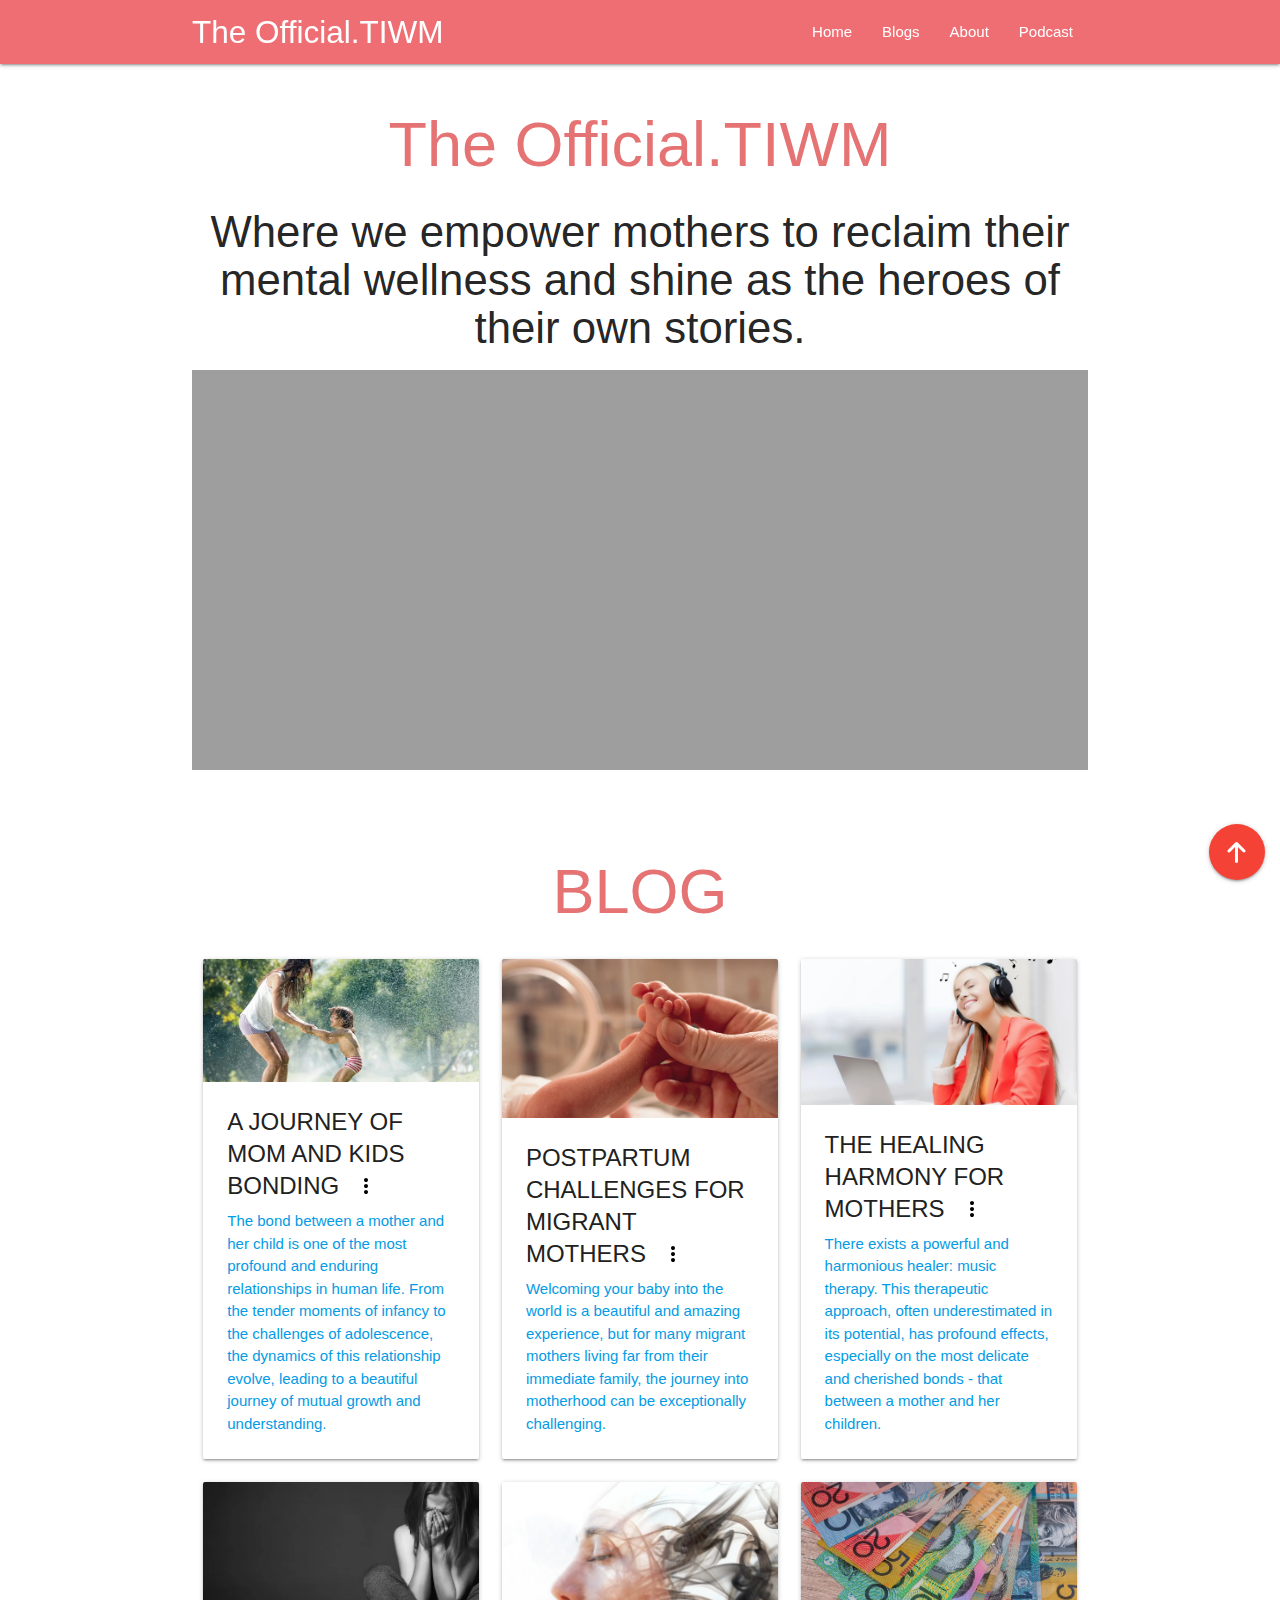
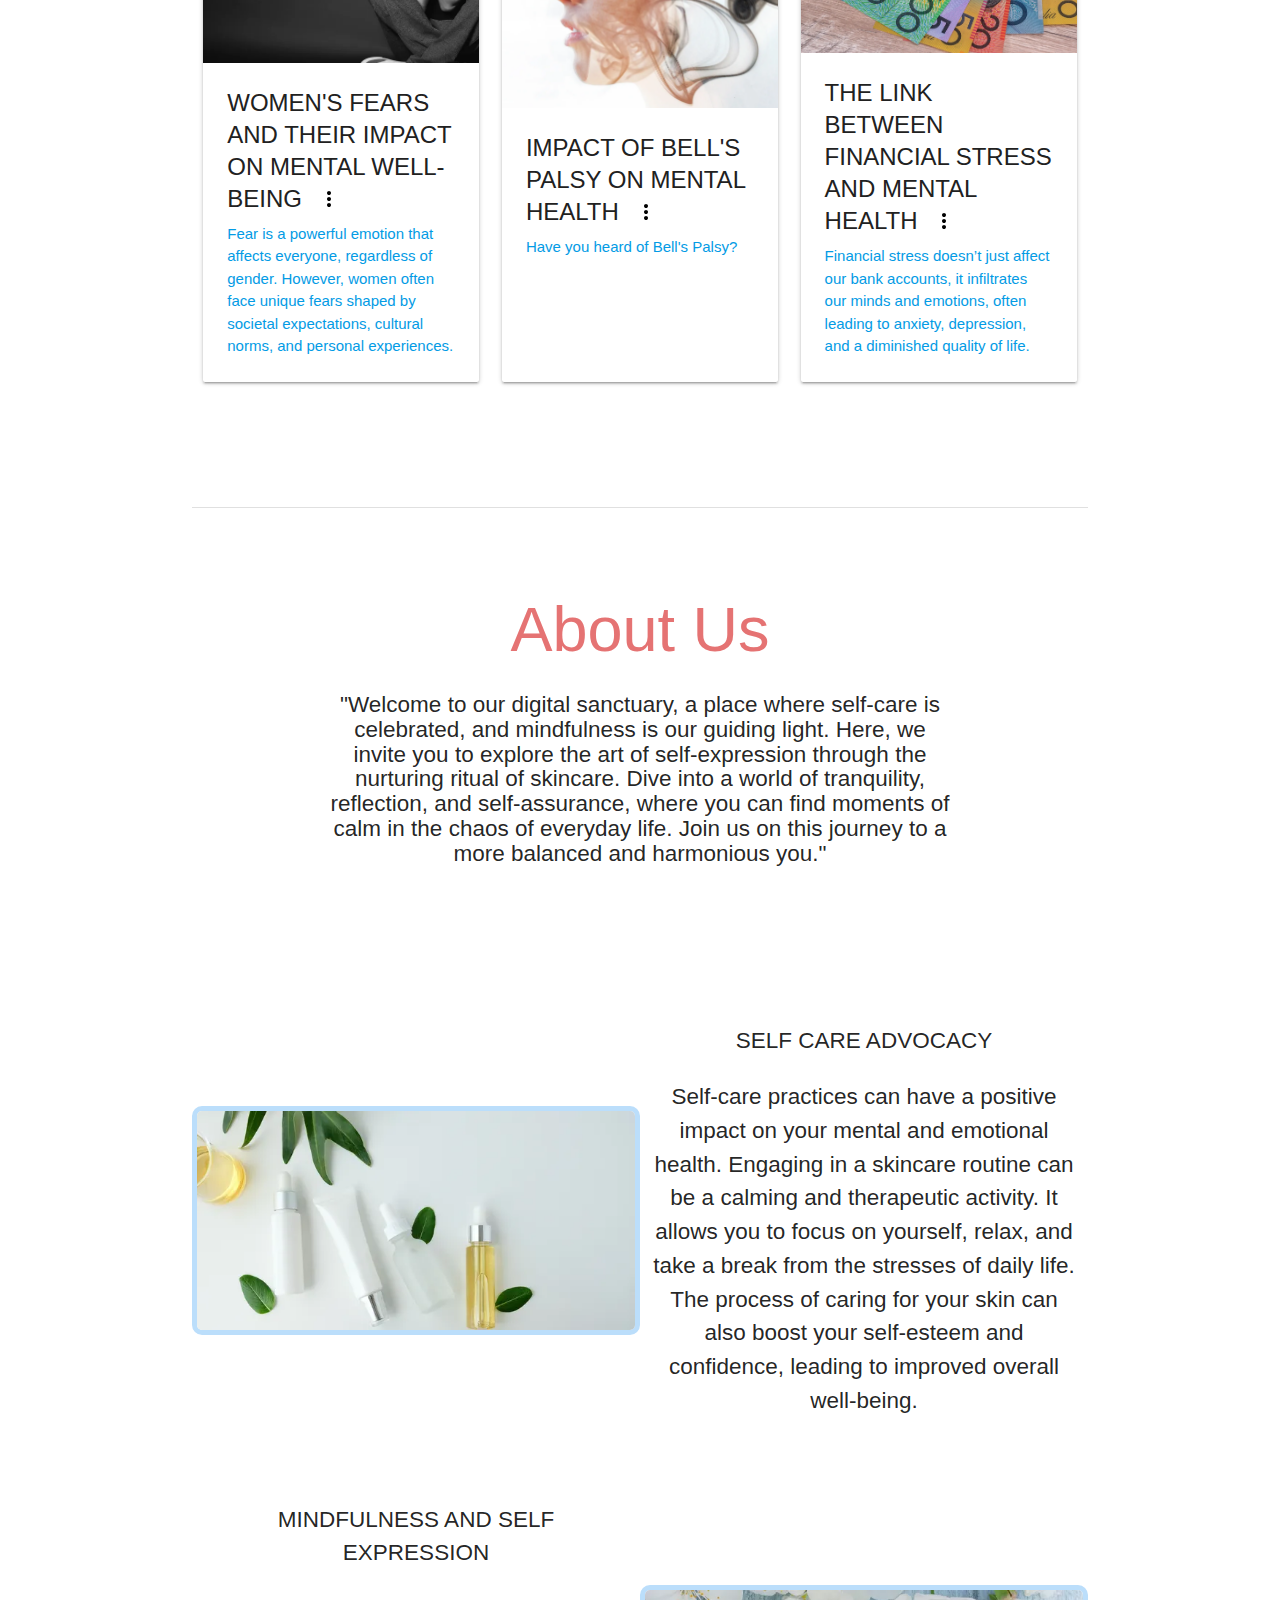
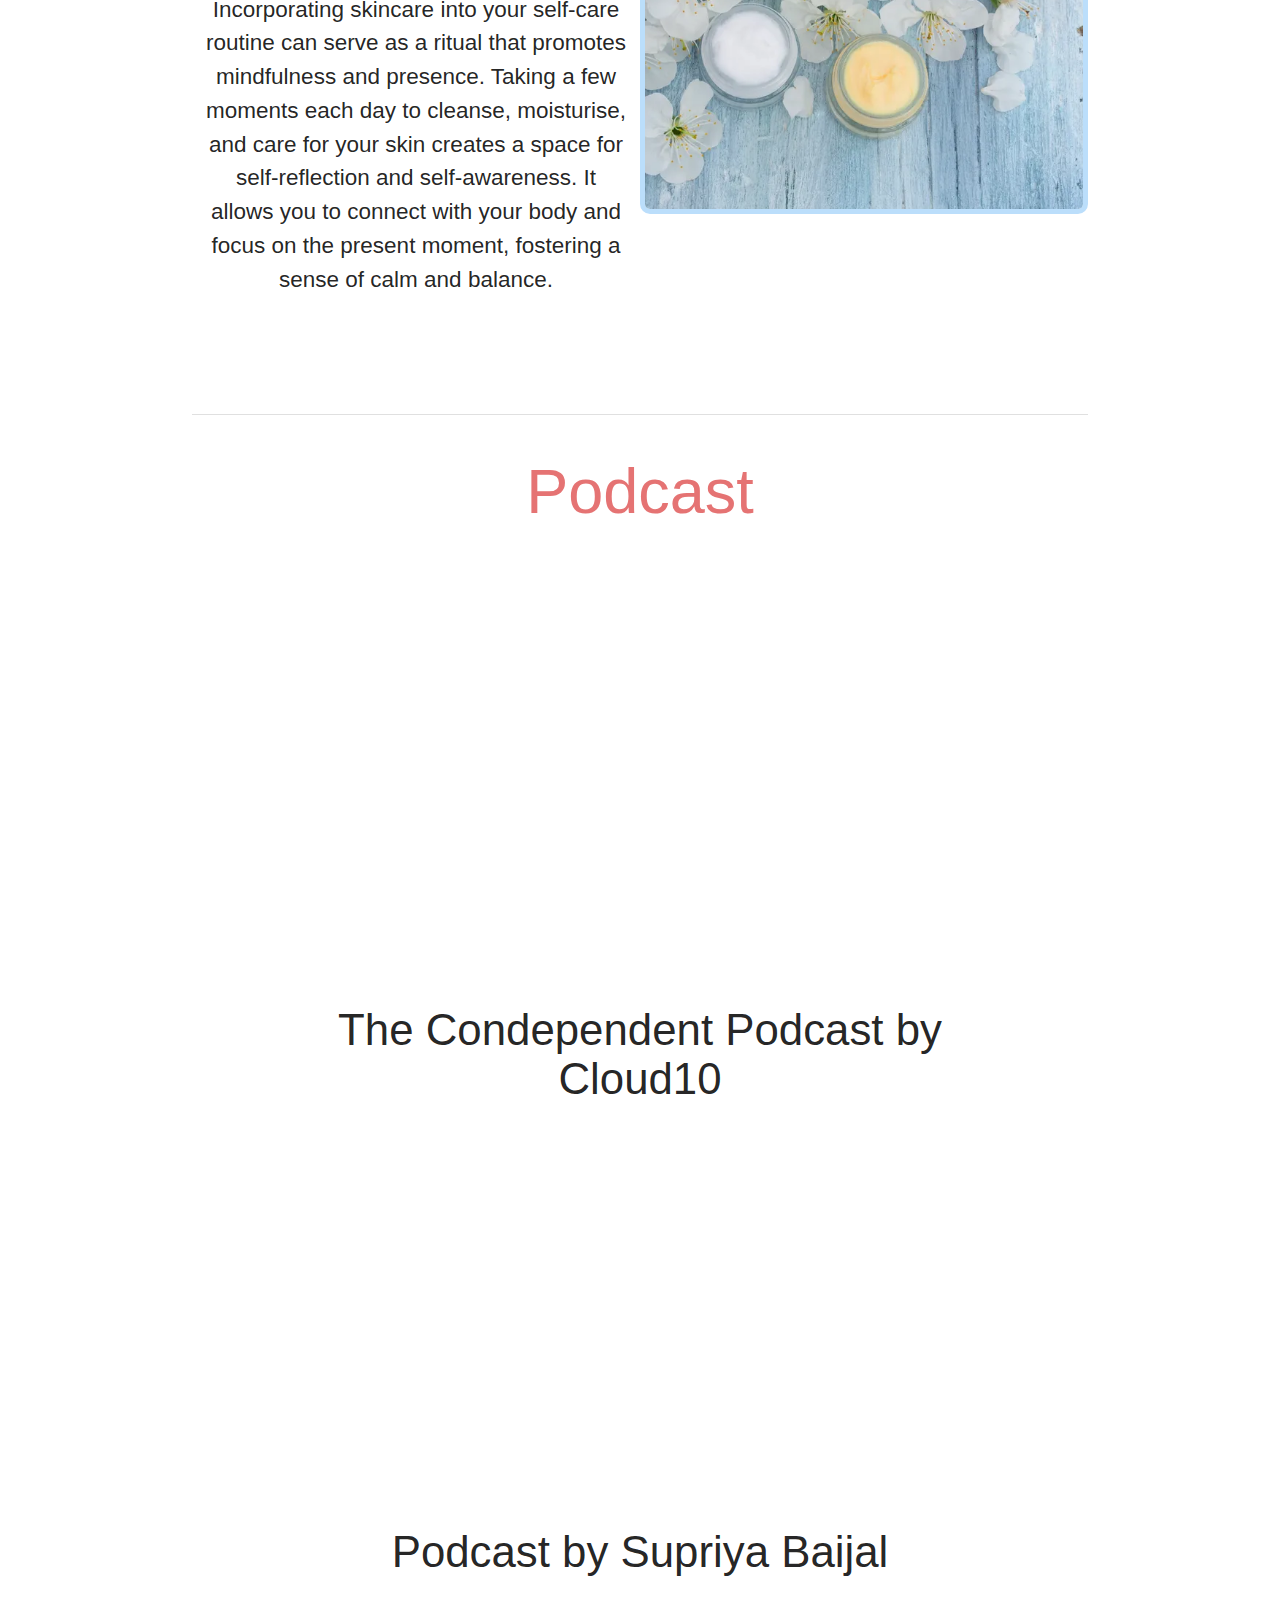
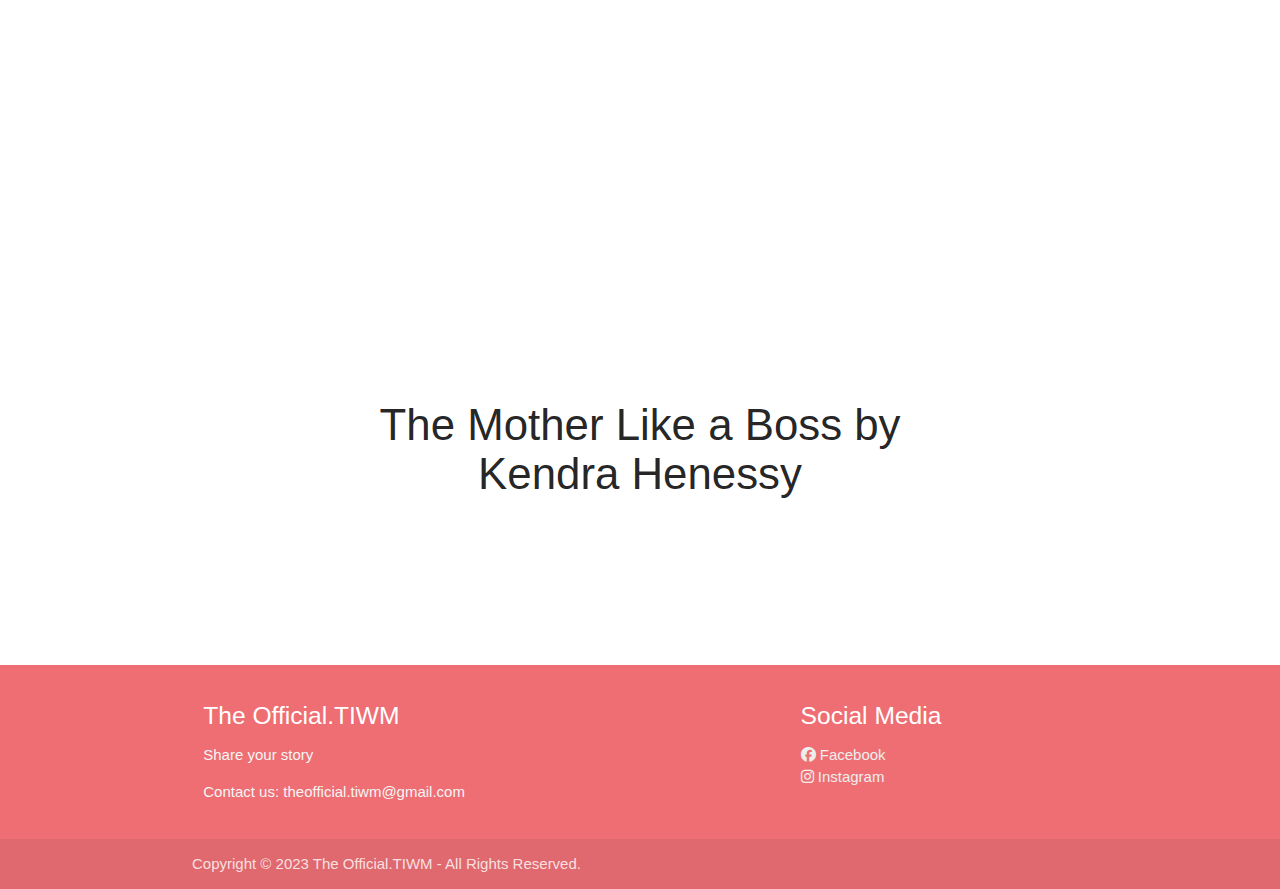
==== index.html @ 41dfec6d "index name changed" ====
<!DOCTYPE html>
<html lang="en">
<head>
    <meta charset="UTF-8">
    <meta name="viewport" content="width=device-width, initial-scale=1.0">
    <title>Project_01</title>



    <!-- Material Icons -->
    <link href="https://fonts.googleapis.com/icon?family=Material+Icons"
      rel="stylesheet">
     <!--Font Awesome Link-->
     <script src="https://kit.fontawesome.com/7c45a2da9f.js" crossorigin="anonymous"></script>
     <!-- Fonta awesome cjdns -->
     <link rel="stylesheet" href="https://cdnjs.cloudflare.com/ajax/libs/font-awesome/6.4.2/css/all.min.css">
    <!-- Compiled and minified CSS -->
    <link rel="stylesheet" href="https://cdnjs.cloudflare.com/ajax/libs/materialize/1.0.0/css/materialize.min.css">
    
    <!-- custom css -->
    <link rel="stylesheet" href="style.css">

</head>
<body>
    


<!-- Navbar -->
<nav class="nav-wrapper sticky-nav">
    <div class="container">
        <a href="#home" class="brand-logo">The Official.TIWM</a>
        <a href="#" class="sidenav-trigger" data-target="mobile-links">
            <i class="material-icons">menu</i>
        </a>
        <ul class="right hide-on-med-and-down">
            <li><a href="#top">Home</a></li>
             <li><a href="#blog">Blogs</a></li>
             <li><a href="#about">About</a></li>
            <li><a href="#podcast">Podcast</a></li>
        </ul>
    </div>
</nav>

<!-- sidenav -->
<ul class="sidenav" id="mobile-links">
    <li><a href="#top">Home</a></li>
    <li><a href="#blog">Blogs</a></li>
    <li><a href="#about">About</a></li>
    <li><a href="#podcast">Podcast</a></li>
</ul>

<br><br><br>

<!-- Home -->
<div id="home"></div>
<div  class="home">
    <div class="container">
        <h1 class="center red-text text-lighten-2">The Official.TIWM</h1>
        <h3 class="center">Where we empower mothers to reclaim their mental wellness and shine as the heroes of their own stories.</h3>
        <div class="slider">
            <ul class="slides">
                <li>
                    <img src="images/slider1.jpg" alt="">
                    <div class="caption left-align">
                      <h5 class="light black-text">Mental Wellness for Mothers</h5>
                    </div>
                  </li>
                  <li>
                    <img src="images/caring.jpg" alt="">
                    <div class="caption right-align">
        
                      <h5 class="light grey-texta text-lighten-3">Caring for Your Mental Health</h5>
                      </div>
                  </li>
                  <li>
                    <img src="images/slider3.jpg" alt="">
                    <div class="caption right-align">
                      <h5 class="light grey-texta text-lighten-3">Empowering Moms</h5>
                    </div>
                  </li>
                  <li>
                    <img src="images/slider4 (2).jpg" alt="">
                    <div class="caption left-align">
                        <h5 class="light black-text">Balancing Motherhood and Mind</h5>
                    </div>
                    
                    </div>
                  </li>
            </ul>
        </div>
    </div>
</div>

<!-- Blog -->
<div id="blog"></div>
<br><br>
<div  class="blog">
    <div class="container">
        <div class="header">
            <h1 class="center red-text text-lighten-2">BLOG</h1>
        </div>
        
        <div class="row">
            <div class="col s12 m6 l4">
                <div class="card">
                    <div class="card-image waves-effect waves-block waves-light ">
                      <img class="responsive-img activator" src="images/momandkid.jpg">
                    </div>
                    <div class="card-content">
                      <span class="card-title activator grey-text text-darken-4">A JOURNEY OF MOM AND KIDS BONDING<i class="material-icons right">more_vert</i></span>
                      <p><a href="#">The bond between a mother and her child is one of the most profound and enduring relationships in human life. From the tender moments of infancy to the challenges of adolescence, the dynamics of this relationship evolve, leading to a beautiful journey of mutual growth and understanding. </a></p>
                    </div>
                    <div class="card-reveal">
                      <span class="center card-title grey-text text-darken-4"> <b>A JOURNEY OF MOM AND KIDS BONDING</b>
        
                        <i class="material-icons right">close</i></span>
                      <p>The bond between a mother and her child is one of the most profound and enduring relationships in human life. From the tender moments of infancy to the challenges of adolescence, the dynamics of this relationship evolve, leading to a beautiful journey of mutual growth and understanding.</p>               
                      <p><u>Which stage can you relate to?</u></p>
                      <p> <b>Early Years: </b> <i> infancy to Preschool (Ages 0-5)</i></p>
                      <p>During these formative years, bonding activities often revolve around sensory experiences and nurturing routines</p>
        
                      <ul class="custom-list">
                        <li><p><b>Cuddle and Playtime:</b> Engage in gentle play, cuddling, and exploring textures through soft toys and sensory activities.</p></li>
                        <li><p><b>Storytime:</b> Read colorful books, encouraging interaction through pointing at pictures and making sounds.</p></li>
                        <li><p><b>Creative Play:</b> Experiment with finger painting, playdough, and simple crafts, promoting creativity and motor skills development.</p></li>
                        <li><p><b>Outdoor Adventures:</b> Stroll in the park, allowing the child to experience nature and different stimuli.</p></li>
                    </ul>
                    
        
                      <p>In the infancy and preschool stages, the constant care and attention required by young children can be physically and emotionally draining for mothers. Sleep deprivation and the challenges of meeting the child's needs can lead to increased stress and feelings of overwhelm. However, the tender moments and cuddles also provide emotional fulfillment, creating a mix of joy and exhaustion.</p>
                   
                      <p> <b>Primary School Years: </b> <i> Ages 6-12</i></p>
                      <p>As children grow, their interests and abilities expand, leading to more diverse bonding experiences.</p>
                    <ul class="custom-list">
                        <li><p><b>Cooking Together:</b> Involve children in age-appropriate cooking activities, fostering a sense of accomplishment and teaching life skills.</p></li>
                        <li><p><b>Family Game Nights:</b> Play board games or video games together, promoting healthy competition and teamwork.</p></li>
                        <li><p><b>Shared Hobbies:</b> Encourage shared hobbies like gardening, painting, or playing musical instruments, fostering mutual interests.</p></li>
                        <li><p><b>Sports and Outdoor Activities:</b> Participate in sports or outdoor adventures, enhancing physical well-being and family bonding.</p></li>
                    </ul>
        
                    <p>As children enter primary school, mothers often find more time for themselves as kids become more independent. Engaging in enjoyable bonding activities can reduce stress and promote relaxation. However, the pressures of academic and social challenges that children face might also cause mothers to worry, affecting their mental well-being. I am at this stage at the moment and I am finding that taking things slowly and saying no to invitations that limit our time to rest and relax make things more manageable. </p>
                    <p> <b>High School and Adolescence:  </b> <i> Ages 13-18</i></p>
                    <p>During the teenage years, bonding activities focus on mutual respect, open communication, and supporting independence.</p>
        
                    <ul class="custom-list">
                        <li><p><b>Heart-to-Heart Talks:</b> Engage in meaningful conversations, actively listening to their thoughts, concerns, and dreams.</p></li>
                        <li><p><b>Joint Projects: </b> Collaborate on home improvement projects, DIY crafts, or planning family vacations, encouraging teamwork and responsibility.</p></li>
                        <li><p><b>Encourage Independence: </b> Support their passions and hobbies, even if they differ from yours, respecting their individuality and fostering self-esteem.</p></li>
                    </ul>
                    <p>The journey of mom and kids bonding is a continuous process of adaptation and understanding. By recognizing the unique needs and interests of children at different stages of their development, mothers can create lasting connections that withstand the test of time. Whether it’s through playful interactions in early childhood, shared hobbies in primary school, or deep conversations in adolescence, the evolving nature of these activities enriches the bond, making it a source of strength and support for both mothers and their children. Accepting these transitions with love and openness paves the way for a strong and enduring relationship that lasts a lifetime.</p>
        
                  </div>
            </div>
        </div>
        


        
      <!--card2-->

      <div class="row">
        <div class="col s12 m6 l4">
        <div class="card ">
            <div class="card-image waves-effect waves-block waves-light ">
              <img class="responsive-img activator" src="images/rs=w_1280 (2).webp">
            </div>
            <div class="card-content">
              <span class="card-title activator grey-text text-darken-4">POSTPARTUM CHALLENGES FOR MIGRANT MOTHERS<i class="material-icons right">more_vert</i></span>
              <p><a href="#">Welcoming your baby into the world is a beautiful and amazing experience, but for many migrant mothers living far from their immediate family, the journey into motherhood can be exceptionally challenging.  </a></p>
            </div>
            <div class="card-reveal">
              <span class="center card-title grey-text text-darken-4"> <b>POSTPARTUM CHALLENGES FOR MIGRANT MOTHERS</b>

                <i class="material-icons right">close</i></span>
               <p>Welcoming your baby into the world is a beautiful and amazing experience, but for many migrant mothers living far from their immediate family, the journey into motherhood can be exceptionally challenging. </p> 
              <p><b><i>If you are a migrant mother who had unique hurdles during the postpartum period, read on and feel free to share your story with us.</i></b></p>
              <p>From the lack of emotional and physical support to the profound impact it can have on their mental health, let's look into the realities of postpartum for these courageous women.</p>  
              <p><b>The Isolation of Childbirth</b></p>
              <p>Migrant mothers often lack the comforting presence of their family during childbirth. This isolation can intensify the feelings of vulnerability and fear, leading to a stressful birthing experience. Particularly in Australia, househelp isn't readily available. If you are on maternity leave, the cost of doula can go up to $1000AUD which surely hurts the family budget during this time. </p>
            
              <p><b>Absence of Emotional Support</b></p>
           
              <p>One of the fundamental challenges faced by migrant mothers is the absence of emotional support. The inability to share the joys and challenges of motherhood with family members can lead to feelings of loneliness, sadness, and anxiety. I was one of those lucky people who had my own mother with me two weeks post giving birth. I had to fly her to Melbourne from overseas but due to her work, she only stayed for a few weeks and went back home. The entire time she was around, I had less mental burden but as soon as she left, it just felt overwhelming and tough in all aspects. </p>
              <p><b>Physical Exhaustion and Limited Rest</b></p>
              
              <p>Without family around, simple tasks like getting adequate rest become monumental challenges. Sleep deprivation can exacerbate postpartum fatigue, making it harder for mothers to cope with the demands of parenthood. This is most especially true for breastfeeding mothers, those with clingy children or those whose children have medical conditions. Do you remember how much rest you got during this time? I bet you will all agree it wasn't a lot.</p>
              <p><b>Cultural and Language Barriers</b></p>
           
              <p>Migrant mothers might find it difficult to communicate their needs effectively due to language barriers. Additionally, cultural differences in parenting practices can lead to misunderstandings and feelings of inadequacy. I was advised by my maternal nurse to let the baby "self-soothe" while they are crying. This means to leave them on their own if they cry and not to carry or hold them. I was told to let them sleep in their own room too. I understand that this is due to SIDS (Sudden Infant Death Syndrome) which occurs when the mom and bub co-sleep. But due to cultural differences, being raised by Asian family, I kept my babies next to me in bed. </p>
              <p><b>Financial Strain and Limited Resources</b></p>
             
              <p>Financial constraints can restrict access to essential postpartum resources such as healthcare, childcare assistance, and counseling services. Limited resources can exacerbate stress, making it difficult for mothers to seek the help they need. In Australia, the government provided a baby bonus for non-working mothers upon giving birth. It was $5000 during my time, spread across 4 months, paid fortnightly. This may sound a lot but if you are taking maternity leave for more than 4 months, this budget won't be enough. If you are employed, maternity leave pay depends on your employer. Regardless, I believe new mothers, especially after Covid, is experiencing an even worse financial issues given the price hike of common grocery items including baby formula and nappies. The decision whether to put them in childcare or work part time is also a daunting stage for new mothers. The cost of childcare in Australia ranges from $70-$200 per week.  </p>
              <p><b>Impact on Mental Health</b></p>
              
              <p>The lack of emotional and physical support, coupled with the stressors of adapting to a new environment, significantly increases the risk of postpartum depression and anxiety among migrant mothers. The constant pressure to be a perfect parent without a support system can take a toll on mental well-being. There is also a bigger pressure now for new mothers to "bounce back" after birth and have their pre-baby body back. This is an unnecessary pressure that we put on new mothers lately and we should really promote a better campaign especially for our future generation. Our campaign should be more on recovery process, open community discussion (face to face or virtual) and also letting our new mothers be heard on their struggles rather than imposing our own experiences on them. Sometimes, it is enough to be heard to unload the heavy weight we carry inside of us.  </p>
              <p><b>Coping Strategies and Resilience</b></p>
            
              <p>Despite the challenges, many migrant mothers develop remarkable resilience. A lot of us have effective coping strategies, able to find supportive communities, and even more open in seeking professional help in their postpartum experience. Encouraging migrant mothers to connect with local support groups, community organizations, and online forums can provide them with a sense of belonging and emotional sustenance. Building friendships with other mothers who understand their journey can be incredibly empowering. </p>
              <p>Migrant mothers deserve acknowledgment, understanding, and support as they navigate the intricate path of postpartum without their immediate family by their side. By raising awareness about their challenges and fostering inclusive communities, we can create a more compassionate and supportive environment for these brave women, ensuring they receive the care and understanding they need during this transformative period in their lives. Do you have a story you would like to share? Let your voice be heard in this forum. To all the mummas out there, you are doing amazing, keep on going! xoxo</p>


      </div>
     </div>
    </div>

          <!--card3-->

          <div class="row">
            <div class="col s12 m6 l4">
        <div class="card ">
            <div class="card-image waves-effect waves-block waves-light ">
              <img class="responsive-img activator" src="images/earphone.webp">
            </div>
            <div class="card-content">
              <span class="card-title activator grey-text text-darken-4">THE HEALING HARMONY FOR MOTHERS<i class="material-icons right">more_vert</i></span>
              <p><a href="#">There exists a powerful and harmonious healer: music therapy. This therapeutic approach, often underestimated in its potential, has profound effects, especially on the most delicate and cherished bonds - that between a mother and her children.   </a></p>
            </div>
            <div class="card-reveal">
              <span class="center card-title grey-text text-darken-4"> <b>THE HEALING HARMONY FOR MOTHERS</b>

                <i class="material-icons right">close</i></span>
               <p>If you have children, have you observed how gentle melodies can calm a crying infant and aid in better sleep? Do you remember carrying your babies in the middle of the night, rocking them to sleep while you, sleep-deprived and exhausted, starts humming until your baby falls back asleep? If you are at this stage right now, keep humming and keep going. The nights are long but the years are short. I know it is tough, but keep going and put your favourite music on. If you have gone past this stage, this memory can make you feel nostalgic. Sometimes I wonder, how did we survive? But the answer is simple, it is our love for our children and the melody of life that kept us going. Our national anthem to put my first child to sleep was Twinkle Twinkle Little Star. Do you remember yours?</p>

            <p>There is also a fascinating connection between music and fetal development. When I was pregnant with my first child, I used to read books and sing to my belly at every opportunity I get. At the later stage of my pregnancy, some may say it is coincidence, but whenever music plays, the kicks also happen. At 6 months, she was making cooing noise when she hears music. Today at 10 years old, she fills up our house with music and lyrics every day. Her love for words also inspires her to write stories.</p>

            <p>There is also an uplifting role music plays in combating postpartum depression. Are you one of those first-time mothers who found solace and strength through music therapy? I think pregnancy and motherhood can be isolating at times but music allows us to navigate the challenging waters of motherhood with resilience. During this period, mothers have a lot to say to their children but through music, we can all express what we want to say. </p>

            <p>Moms with teenage kids might be experiencing this differently. I think for them it is more of getting accustomed to the songs their teenagers like, taking them to concerts and adjusting to the genre their children prefer. If you are a Spice Girl fan, remember the song Mama? I was a teenager at that time and whenever I sing that song, my mom used to love it.  </p>

            <p>Music also foster creativity and fun  that both mothers and babies can enjoy. From simple shakers to homemade drums, these creative endeavors not only stimulate a baby's senses but also provide mothers with a playful outlet.</p>

            <p>In times of adversity, these healing harmonies serve as a guiding light, nurturing the emotional well-being of both moms and children. Through the universal language of music, families find strength, resilience, and the enduring power to overcome life's challenges, one melodious note at a time. Xoxo</p>
            </div>
        </div>
    </div>

              <!--card4-->
              <div class="row">
                <div class="col s12 m6 l4">
            <div class="card">
                <div class="card-image waves-effect waves-block waves-light ">
                  <img class="responsive-img activator" src="images/scared.webp" >
                </div>
                <div class="card-content">
                  <span class="card-title activator grey-text text-darken-4">WOMEN'S FEARS AND THEIR IMPACT ON MENTAL WELL-BEING<i class="material-icons right">more_vert</i></span>
                  <p><a href="#">Fear is a powerful emotion that affects everyone, regardless of gender. However, women often face unique fears shaped by societal expectations, cultural norms, and personal experiences.  </a></p>
                </div>
                <div class="card-reveal">
                  <span class="center card-title grey-text text-darken-4"> <b>WOMEN'S FEARS AND THEIR IMPACT ON MENTAL WELL-BEING</b>
    
                    <i class="material-icons right">close</i></span>
                    <p><b>Social Expectations</b></p>
                   <p><b>Fear of Judgement:</b> Women often fear being judged for their appearance, choices, and actions. Society imposes unrealistic standards, leading to self-doubt and anxiety, which can severely impact mental health. In my previous blog entry, I mentioned about the expectation of new mothers to "bounce back" after giving birth and for them to appear they've got everything under control. Failing to do so can mean they aren't good enough or lazy or not caring enough for their body. All of these are unrealistic and does nothing but add pressure. </p>
    
                  
                   <p><b>Fear of Failure: </b> Expectations of perfection in various roles, such as being a perfect mother, wife, or professional, can instill a fear of failure. This fear can lead to stress and burnout, affecting mental well-being. This is true for all women no matter what choice you make in life. Society dictates, by a certain age, you should have a stable job, married with children. Failure to do so means you are behind. But behind what and who exactly? You choose to be a housewife - you aren't contributing financially. You work - you aren't taking care of your family. Seriously.  </p>
                   
                   <p><b>Personal experiences</b></p>
                   <p><b>Fear of Abuse:</b> Many women have experienced or fear experiencing physical, emotional, or sexual abuse. Traumatic experiences can lead to post-traumatic stress disorder (PTSD) and other mental health issues. These experiences affect our choices in relationships whether it is friendship, platonic or romantic. This can either make us shut down from people or make us so vulnerable. If this happened to you, speak up and find a community or a group who can support you. Start making these abusers accountable for what they've done and don't stay silent forever.  </p>

                   <p><b>Fear of Harassment: </b> The fear of harassment in public spaces or online can create constant anxiety. Persistent fear can lead to social withdrawal and heightened stress levels, impacting mental health negatively. We should always be vigilant of our surroundings as much as possible. Whether you are at a parking lot, recreation parks and centers, parties or events, always be alert. Protect your body at all costs and teach your children to do the same. </p>
                    
                   <p><b>Cultural Norms</b></p>
                   <p><b>Fear of Disempowerment: </b>Cultural norms in some societies can limit women’s rights and opportunities. Fear of disempowerment and lack of agency can lead to feelings of helplessness and depression. This can be true in our working environment. Make sure you know the group who address poor or inappropriate workplace behavior at your company and seek support from them whenever needed. </p>

                   <p><b>Fear of Stigmatization: </b>Women facing mental health challenges often fear being stigmatized. This fear can prevent them from seeking help, exacerbating their mental health issues. A lot of women have stayed silent while the perpetrators continue on living normally in their life. Let's change this for our future generation. If you don't report, no one will know what truly happened. But if you stand up and speak up, your voice will make a difference. In today's society, there are a lot of victims who are stepping out to the light making the abusers pay for their actions. The overflowing support not only from friends and family members but also the women-led political and social groups are encouraging more and more women to do the same.</p>

                   <p><b>Empowering Women and Fostering Mental Well-being</b></p>
                    <p><b>Let's Talk it Out: </b>Creating safe spaces for women to share their fears and experiences can reduce the stigma surrounding these issues. Open dialogue fosters empathy and understanding, crucial for mental health support.</p>

                    <p><b>Let us Access Mental Health Services: </b>If you have mental health services that are accessible, affordable, and free from judgment, use them. Women must have easy access to therapy, counseling, and support groups and this plays a vital role in our mental wellness. </p>

                    <p><b>Let's Challenge Stereotypes:</b>Challenging societal norms and stereotypes is essential. Education and awareness campaigns can promote acceptance and understanding, helping women overcome societal pressures and fears. The generation of women today faces much more scrutiny especially from online trolls and so the more women are needed to promote acceptance and empathy at every chance we get. The internet is a powerful tool to reach a broader audience and even a small positive message can make a greater impact on whoever needs to hear it. </p>

                    <p><b>Promoting Self-Care: </b>Encouraging self-care practices, such as mindfulness, meditation, and physical activity, can empower women to manage stress and anxiety effectively. This is a special shoutout to all women, especially to all the moms out there to please take good care of your well-being. I don't mean make up and expensive spas but more on moments that take you back to your happy place. This could be reading, drinking your coffee while it is hot, taking a warm bath, watching a sunset, taking a walk. Do something every day that takes you back to your happy mood. Anything, anything at all. </p>

                    <p>By acknowledging these fears, challenging societal norms, and promoting mental health awareness, we can empower women to overcome their fears and thrive mentally, emotionally, and socially. Together, let's break the chains of fear and build a more inclusive, understanding, and mentally healthy world for all.</p>
                </div>
            </div>
        </div>

                      <!--card5-->
                      <div class="row">
                        <div class="col s12 m6 l4">
                    <div class="card">
                        <div class="card-image waves-effect waves-block waves-light ">
                          <img class="responsive-img activator" src="images/bell.webp" >
                        </div>
                        <div class="card-content">
                          <span class="card-title activator grey-text text-darken-4">IMPACT OF BELL'S PALSY ON MENTAL HEALTH<i class="material-icons right">more_vert</i></span>
                          <p><a href="#">Have you heard of Bell's Palsy? <br>  </a></p>
                        </div>
                        <div class="card-reveal ">
                          <span class="center card-title grey-text text-darken-4"> <b>IMPACT OF BELL'S PALSY ON MENTAL HEALTHs</b>
            
                            <i class="material-icons right">close</i></span>

                            <p><b>Have you heard of Bell's Palsy? </b></p>
                            
                            <p>October 2012, it was a typical Saturday morning, I went to the gym, did boxing and cooled down by swimming at the gym pool. A friend rang asking if I was free to join them for lunch and I immediately agreed. We met at the restaurant and while reading the menu, I felt like something was poking my right eye. It felt as if an eyelash got stuck in it so I went to the washroom and rinsed my right eye out. </p>

                            <p>The food came out, my eye was feeling a bit dry so I started blinking excessively during the entire meal. I told my friend it's very uncomfortable but when she checked my eye, there was nothing in it. We went to my place after lunch and around 2:00PM, my friend said something funny but for some odd reason only the left side of my face was moving. I couldn't smile properly. </p>

                            <p>"Am I having a stoke?" I asked my friend. Lucky to have her around, she is a licensed nurse so she checked my body movement and said "No", it seems like a Bell's palsy. </p>
                            <p><b>Bell's Palsy</b>is a sudden facial paralysis that can strike anyone at any time. It is a neurological condition that causes temporary weakness or paralysis of the muscles on one side of the face. It occurs due to the inflammation of the facial nerve, leading to facial drooping, difficulty in closing the eye, and challenges in smiling or speaking. Bell's Palsy affects not only the physical aspects of a person's life but also casts a profound shadow on their mental well-being. </p>
                            <br>
                            <p>How does Bell's Palsy affect your mental health?</p>
                             
                            <ul>
                              <li><b>Identity and Self-Esteem:</b>The sudden change in facial appearance can lead to a loss of confidence and self-esteem, causing individuals to withdraw from social interactions.</li>
                              <li><b>Social Isolation:</b> Fear of judgment or misinterpretation by others can result in social withdrawal, leading to feelings of loneliness and isolation.</li>
                              <li><b>Depression and Anxiety:</b>Coping with the physical symptoms and societal pressures can trigger symptoms of depression and anxiety disorders.</li>
                              <li><b>Communication Challenges:</b>Difficulty in speaking clearly can cause frustration and anxiety, hindering effective communication and leading to feelings of helplessness</li>
                              <li><b>Impact on Relationships:</b>Close relationships may be strained due to communication difficulties and emotional distress, affecting both the individual and their loved ones.</li>
                            </ul>

                            <p><b>What can we do during this challenging period?</b></p>
                            <ul>
                              <li><b>Seeking Support:</b>Keep an open communication with friends, family, and mental health professionals who can provide a crucial support network. Depending on severity, you might be in pain and it will stop you from doing your usual routine. Don't hesitate to ask family members or friends to assist in your daily tasks while recovering. </li>
                              <li><b>Therapy and Counseling:</b>Therapy sessions can help individuals manage anxiety and depression related to their condition. The use of video calls and phone consult has given us a much more easier access to healthcare. Bell's palsy affects the eye and I wouldn't recommend driving for safety reasons. Having a Telehealth or videocall session with your therapist gives you a much better way of accessing medical services from the comfort of your home. </li>
                              <li><b>Building Resilience:</b>Engage in activities that promote self-confidence, such as hobbies and creative pursuits, can rebuild self-esteem and a sense of identity. This is an opportunity for you to give your whole body the care and love it needs. During recovery, you can do facial and neck massages using your gua sha or facial oils with scents that relax your senses. You can also have a relaxing bath, do soft head hand, head and foot massages. It reminds you that while your face is mending, the rest of your body parts are well and healthy. </li>
                              <li><b>Support Groups:</b>If you are comfortable, you can join support groups with others who have experienced or are experiencing Bell's Palsy can provide a sense of community and understanding. There are online communities available in social medias and websites that could make you feel heard and understood by those people having the same challenges.</li>
                              <li><b>Educating Others:</b>Post recovery, you can choose to raise awareness about Bell's Palsy and its emotional impact that can reduce stigma and foster understanding among peers and the community.</li>
                            </ul>

                            <p>Bell's Palsy is not just a physical condition; it's a challenge that tests one's emotional strength and resilience. By acknowledging the mental health implications and providing empathy, understanding, and appropriate support, we can help individuals facing Bell's Palsy navigate their journey to recovery with dignity, confidence, and renewed mental well-being.</p>

                            <p><b><i>Note: This blog post is for informational purposes only and is not a substitute for professional medical or mental health advice. Individuals experiencing mental health challenges should seek guidance from qualified healthcare professionals</i></b></p>

                        </div>
                    </div>
                </div>

   <!--card6-->
                                      <div class="row">
                                        <div class="col s12 m6 l4">
                                    <div class="card">
                                        <div class="card-image waves-effect waves-block waves-light ">
                                          <img class="responsive-img activator" src="images/Money.webp" >
                                        </div>
                                        <div class="card-content">
                                          <span class="card-title activator grey-text text-darken-4">THE LINK BETWEEN FINANCIAL STRESS AND MENTAL HEALTH<i class="material-icons right">more_vert</i></span>
                                          <p><a href="#">Financial stress doesn’t just affect our bank accounts, it infiltrates our minds and emotions, often leading to anxiety, depression, and a diminished quality of life. <br>  </a></p>
                                        </div>
                                        <div class="card-reveal ">
                                          <span class="center card-title grey-text text-darken-4"> <b>THE LINK BETWEEN FINANCIAL STRESS AND MENTAL HEALTH</b>
                            
                                            <i class="material-icons right">close</i></span>
                                            <p>Since Covid hit, financial stress has become an unwelcome companion for many. The constant pressure to make ends meet, pay bills, and plan for the future can weigh heavily on our shoulders, impacting not only our wallets but also our mental well-being. There is a profound connection between financial stress and mental health, so join me in exploring the roots of this issue and discovering empowering ways to alleviate its burden.</p>

                                            <p>Financial stress doesn’t just affect our bank accounts, it infiltrates our minds and emotions, often leading to anxiety, depression, and a diminished quality of life. The uncertainty of financial stability can create a cycle of worry, affecting our ability to focus, sleep, and enjoy life. The stress can strain relationships and erode self-esteem, leaving individuals feeling trapped and overwhelmed.</p>
                                            
                                            <p><b><u>Why do we have this problem?</u></b></p>
                                            <ul>
                                              <li><b>Living Beyond Means:</b> Uncontrolled spending and accumulating debt can create a constant state of worry. One of the easiest ways to get into debts is the intention to "keep up with the Joneses". Our lifestyle should not be based on what we see on others, we can try living within our means and if we find we are spending more than what we earn, we can start looking at budgeting and sticking to it. </li>
                                              <li><b>Job Insecurity:</b> Fear of losing a job or not finding employment can create persistent stress and anxiety. Since Covid started, plenty of people lost their jobs particularly those from tourism, retail and small businesses. There were also others who decided to move to "pandemic-proof" industries and roles in the fear of losing their profession if pandemic hits again. </li>
                                              <li><b>Lack of Financial Literacy:</b> Limited knowledge about managing finances can lead to poor decisions and increased stress. Cyber-attacks have been spreading like a plague and one of the ways you lose your finances is by giving out your financial details to unfamiliar sites or links. Be very mindful in doing this as you can lose your entire savings by making this simple mistake. 
                                              </li>
                                              <li><b>Unexpected Expenses:</b>Medical emergencies or sudden repairs can disrupt financial plans, causing immense stress. Incidental expenses also puts a lot of pressure on us especially if our savings are drained and unfortunate events happen one after the other. It is important for every invidividual to do their best to save, no matter how little, for the coming rainy days. </li>
                                              <li><b>Social Pressures:</b>Comparing oneself to others’ lifestyles and financial successes can breed feelings of inadequacy and stress. With the use of social media, it is very easy to feel jealous of other people's vacations, houses, cars and other material things. But remembering social media posts are only highlights and not providing us the complete picture of someone else's life can have a positive impact in our financial decisions. </li>
                              
                                            </ul>
                                          
                                            <p><b><u>What we can try:</u></b></p>

                                            <ul>
                                              <li><b>Financial Education:</b>Invest time in understanding budgeting, saving, and investing. Knowledge is empowering and can help make informed decisions. Read financial books or watch finance videos made by investors or business managers who have proven methods and results.</li>
                                              <li><b>Budgeting and Saving: </b> Create a realistic budget and stick to it. Establish an emergency fund to handle unexpected expenses, providing a sense of security. A small amount of $10, $30, $50, when accumulated in time can give you a sense of security in times of needs. Do you have gym membership but you don't go regularly? Cancel it and swap it with home exercises. Do you have subscriptions you don't use? Cancel it. Anything outside of your needs, if you are in a tight budget, get them off your bills and get them later once you are in a better financial position. </li>
                                              <li><b>Seek Professional Help:</b>Consult financial advisors or counselors who can provide personalized guidance tailored to your situation.</li>
                                              <li><b>Mindfulness and Stress Management: </b>Practice mindfulness meditation, yoga, or other relaxation techniques to manage stress and promote mental well-being.</li>
                                              <li><b>Open Communication:</b>Discuss financial concerns openly with family or close friends. Supportive relationships can alleviate the emotional burden. Carefully choose the people you share your financial burden with. Make sure they are trustworthy and will not add into your mental load. </li>
                                            </ul>

                                            <p>Financial stress is a formidable opponent, but armed with knowledge and support, it can be managed effectively. By addressing the root causes, seeking financial education, and nurturing mental well-being, we can break free from the chains of financial stress. Remember, seeking help is a sign of strength, and with the right tools and mindset, a financially stable and mentally resilient future is within reach.</p>
                                            <p><b>Note: This blog post is for informational purposes only and is not a substitute for professional advice. Individuals experiencing severe financial stress or mental health issues should seek guidance from qualified professionals.</b></p>
                                        </div>
                                    </div>
                                </div>
    


    
</div>




<br><br><br><br>
<!-- About -->

<div class="divider"></div>
<div id="about"></div>
<br><br>
    <div  class="about">
        <div class="container">
          <div class="header">

                      <h1 class="center red-text text-lighten-2">About Us</h1>

                  </div>
           


            <div class="center justify-text">
                <h3 style="font-size: 1.5rem;"> 
                    "Welcome to our digital sanctuary, a place where self-care is celebrated, and mindfulness is our guiding light. Here, we invite you to explore the art of self-expression through the nurturing ritual of skincare. Dive into a world of tranquility, reflection, and self-assurance, where you can find moments of calm in the chaos of everyday life. Join us on this journey to a more balanced and harmonious you."
                </h3>
            </div>
        </div>
    </div>
</div>
</div>
<div>
<br><br><br>

  <div class="about-container">
    <img class="wanboxed" src="images/prod1.webp">
    <div class="try-text">
        <p><b>SELF CARE ADVOCACY</b></p>
        <p>Self-care practices can have a positive impact on your mental and emotional health. Engaging in a skincare routine can be a calming and therapeutic activity. It allows you to focus on yourself, relax, and take a break from the stresses of daily life. The process of caring for your skin can also boost your self-esteem and confidence, leading to improved overall well-being. </p>
    </div>
</div>

<div class="about-container">
    <div class="try-text">
        <p><b>MINDFULNESS AND SELF EXPRESSION</b></p>
        <p> Incorporating skincare into your self-care routine can serve as a ritual that promotes mindfulness and presence. Taking a few moments each day to cleanse, moisturise, and care for your skin creates a space for self-reflection and self-awareness. It allows you to connect with your body and focus on the present moment, fostering a sense of calm and balance. </p>
    </div>
    <img class="wan2boxed" src="images/prod2.webp">
</div>

</div>
</div>
<!-- podcast -->

<div id="podcast"></div>
<br><br>
<div class="podcast">
  <div class="divider"></div>
  <div class="container">
    <h1 class="center red-text text-lighten-2">Podcast</h1>
    <br><br><br>
    <div class="row">
      <div class="col s12 m12 l12 center">
        <iframe style="border-radius:12px" src="https://open.spotify.com/embed/episode/7ESstV2pfyjJAvrVaCjYGG?utm_source=generator" width="100%" height="352" frameBorder="0" allowfullscreen="" allow="autoplay; clipboard-write; encrypted-media; fullscreen; picture-in-picture" loading="lazy"></iframe>     
        <h3 class="center ">The Condependent Podcast by Cloud10</h3>
      </div>
    </div>
    <div class="row">
      <div class="col s12 m12 l12 center">
        <iframe style="border-radius:12px" src="https://open.spotify.com/embed/episode/1EQDb6FEMj1lF9wTl2EZC2?utm_source=generator" width="100%" height="352" frameBorder="0" allowfullscreen="" allow="autoplay; clipboard-write; encrypted-media; fullscreen; picture-in-picture" loading="lazy"></iframe>
        <h3 class="center ">Podcast by Supriya Baijal</h3>
      </div>
    </div>
    <div class="row">
      <div class="col s12 m12 l12 center">
        <iframe style="border-radius:12px" src="https://open.spotify.com/embed/episode/6AieYq8QavcC6vg8CsadTS?utm_source=generator" width="100%" height="352" frameBorder="0" allowfullscreen="" allow="autoplay; clipboard-write; encrypted-media; fullscreen; picture-in-picture" loading="lazy"></iframe>      
        <h3 class="center ">The Mother Like a Boss by Kendra Henessy</h3>
      </div>
    </div>
  </div>
</div>




<!-- "Arrow Up" button -->

<a id="scrollToTopBtn" class="btn-floating btn-large red hide-on-small-only">

  <i class="fa-solid fa-arrow-up"></i>
</a>


</div>
</div>
</div>
</div>

<br><br><br><br>
<!--footer-->
<footer class="page-footer">
    <div class="container">
        <div class="row">
            <div class="col l6 s12">
                <h5 class="white-text">The Official.TIWM</h5>
                <p class="grey-text text-lighten-4">Share your story</p>
                <p class="grey-text text-lighten-4">Contact us: theofficial.tiwm@gmail.com</p>
            </div>
            <div class="col l4 offset-l2 s12">
                <h5 class="white-text">Social Media</h5>
                <ul>
                    <li><a class="grey-text text-lighten-3" href="https://www.facebook.com/TheOfficial.TIWM">
                        <i class="fab fa-facebook"></i> Facebook
                    </a></li>
                    <li><a class="grey-text text-lighten-3" href="https://www.instagram.com/theofficial.tiwm/?utm_source=ig_web_button_share_sheet&igshid=OGQ5ZDc2ODk2ZA==">
                        <i class="fab fa-instagram"></i> Instagram
                    </a></li>
                </ul>
            </div>
        </div>
    </div>

    <div class="footer-copyright">
        <div class="container">
            Copyright © 2023 The Official.TIWM - All Rights Reserved.
            <a class="grey-text text-lighten-4 right"></a>
        </div>
    </div>
</footer>


    
    <!-- JQuery CDN -->
    <script src="https://code.jquery.com/jquery-3.7.1.min.js" integrity="sha256-/JqT3SQfawRcv/BIHPThkBvs0OEvtFFmqPF/lYI/Cxo" crossorigin="anonymous"></script>
    <!-- Compiled and minified JavaScript -->
    <script src="https://cdnjs.cloudflare.com/ajax/libs/materialize/1.0.0/js/materialize.min.js"></script>
    
    
    


      <script>
         //sidenav
     $(document).ready(function(){
        $('.sidenav').sidenav(); 
     });
        //dropdown
        $(".dropdown-trigger").dropdown();

         // marterialbox init
        $('.materialboxed').materialbox({
            inDuration: 1000,
            outDuration: 1000
    });
         //Slider init
          $('.slider').slider({
          
            height: 400,
            duration: 700

    });

//images
$(document).ready(function(){
            // materialbox init
            $('.materialboxed').materialbox({
                inDuration: 1000,
                outDuration: 1000
            });
            // Slider init
            $('.slider').slider({
                height: 700,
                duration: 700
            });
        });

//upbutton
$(document).ready(function () {
        // When the button is clicked
        $('#scrollToTopBtn').click(function () {
            // Scroll to the top of the page with a smooth animation
            $('html, body').animate({ scrollTop: 0 }, 'slow');
        });
    });

  //card
  document.addEventListener('DOMContentLoaded', function() {
  M.AutoInit();
});


//carausel
document.addEventListener('DOMContentLoaded', function() {
    var elems = document.querySelectorAll('.carousel');
    var instances = M.Carousel.init(elems, options);
  });
        </script>



        <script src="main.js"></script>

</body>
</html>
---- style.css ----
h1, h2, h3, h4, h5, p, li {
    font-weight: 100;
}

#scrollToTopBtn {
    position: fixed;
    bottom: 20px;
    right: 15px; /* Adjust the right distance as needed */
}

/* Add a custom CSS class for the sticky navbar */
.sticky-nav {
    position: fixed;
    top: 0;
    width: 100%;
    z-index: 100;
}

.home-content {
    margin-top: 100px; /* Adjust the value as needed to create the desired spacing */
}

.justify-text {
    text-align: center;
}
/*blog*/

.material-icons {
    position: fixed;
    z-index: 1000;
    color: black;
}
.card {
    height: 500px;
    display: flex;
    flex-direction: column;
}

.card .card-image {
    flex: 1;
}

.card .card-content {
    flex: 1;
}

.card .card-image img {
    height: 100%;
    width: 100%;
    object-fit: cover;
}

.card-reveal .close-icon {
    position: absolute;
    top: 10px; /* Adjust the top position as needed */
    right: 10px; /* Adjust the right position as needed */
    transition: top 0.3s, right 0.3s;
}




.custom-list {
    list-style: none;
    padding-left: 0;
}

.custom-list li {
    position: relative;
    margin-left: 20px; /* Adjust the space between the line and text */
    padding-left: 20px; /* Adjust the space between the line and the edge of the container */
}

.custom-list li::before {
    content: "";
    position: absolute;
    left: 0;
    top: 50%;
    transform: translateY(-50%);
    width: 10px; /* Adjust the line length */
    height: 2px; /* Adjust the line thickness */
    background-color: #333; /* Adjust the line color */
}



/*about*/


  
  .about-container {
    display: flex;
    align-items: center;
    margin-bottom: 20px;
}

.wanboxed, .wan2boxed {
    width: 50%; /* Adjust the width as needed */
    border: 5px solid #bbdefb;
    border-radius: 10px;
}

.try-text {
    flex: 1;
    padding: 10px;
    text-align: center;
    font-size: 1.5rem;
}
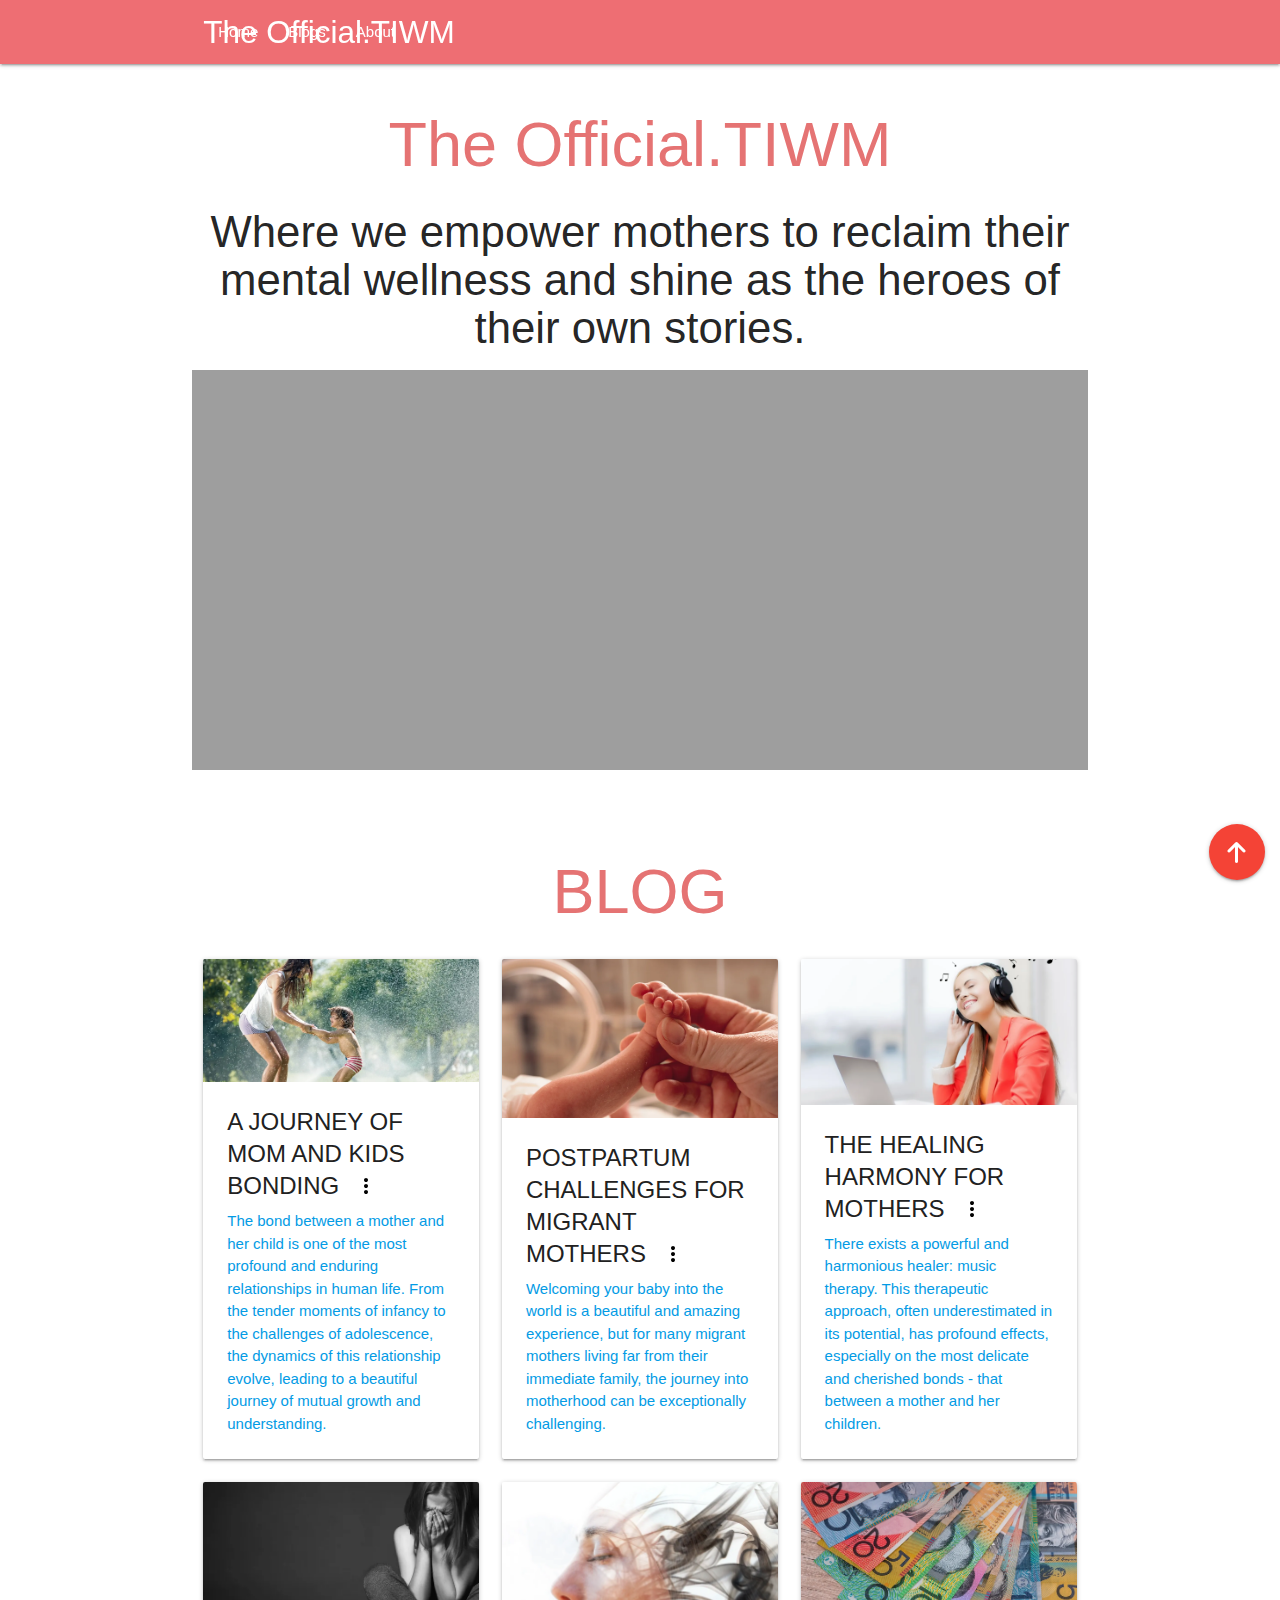
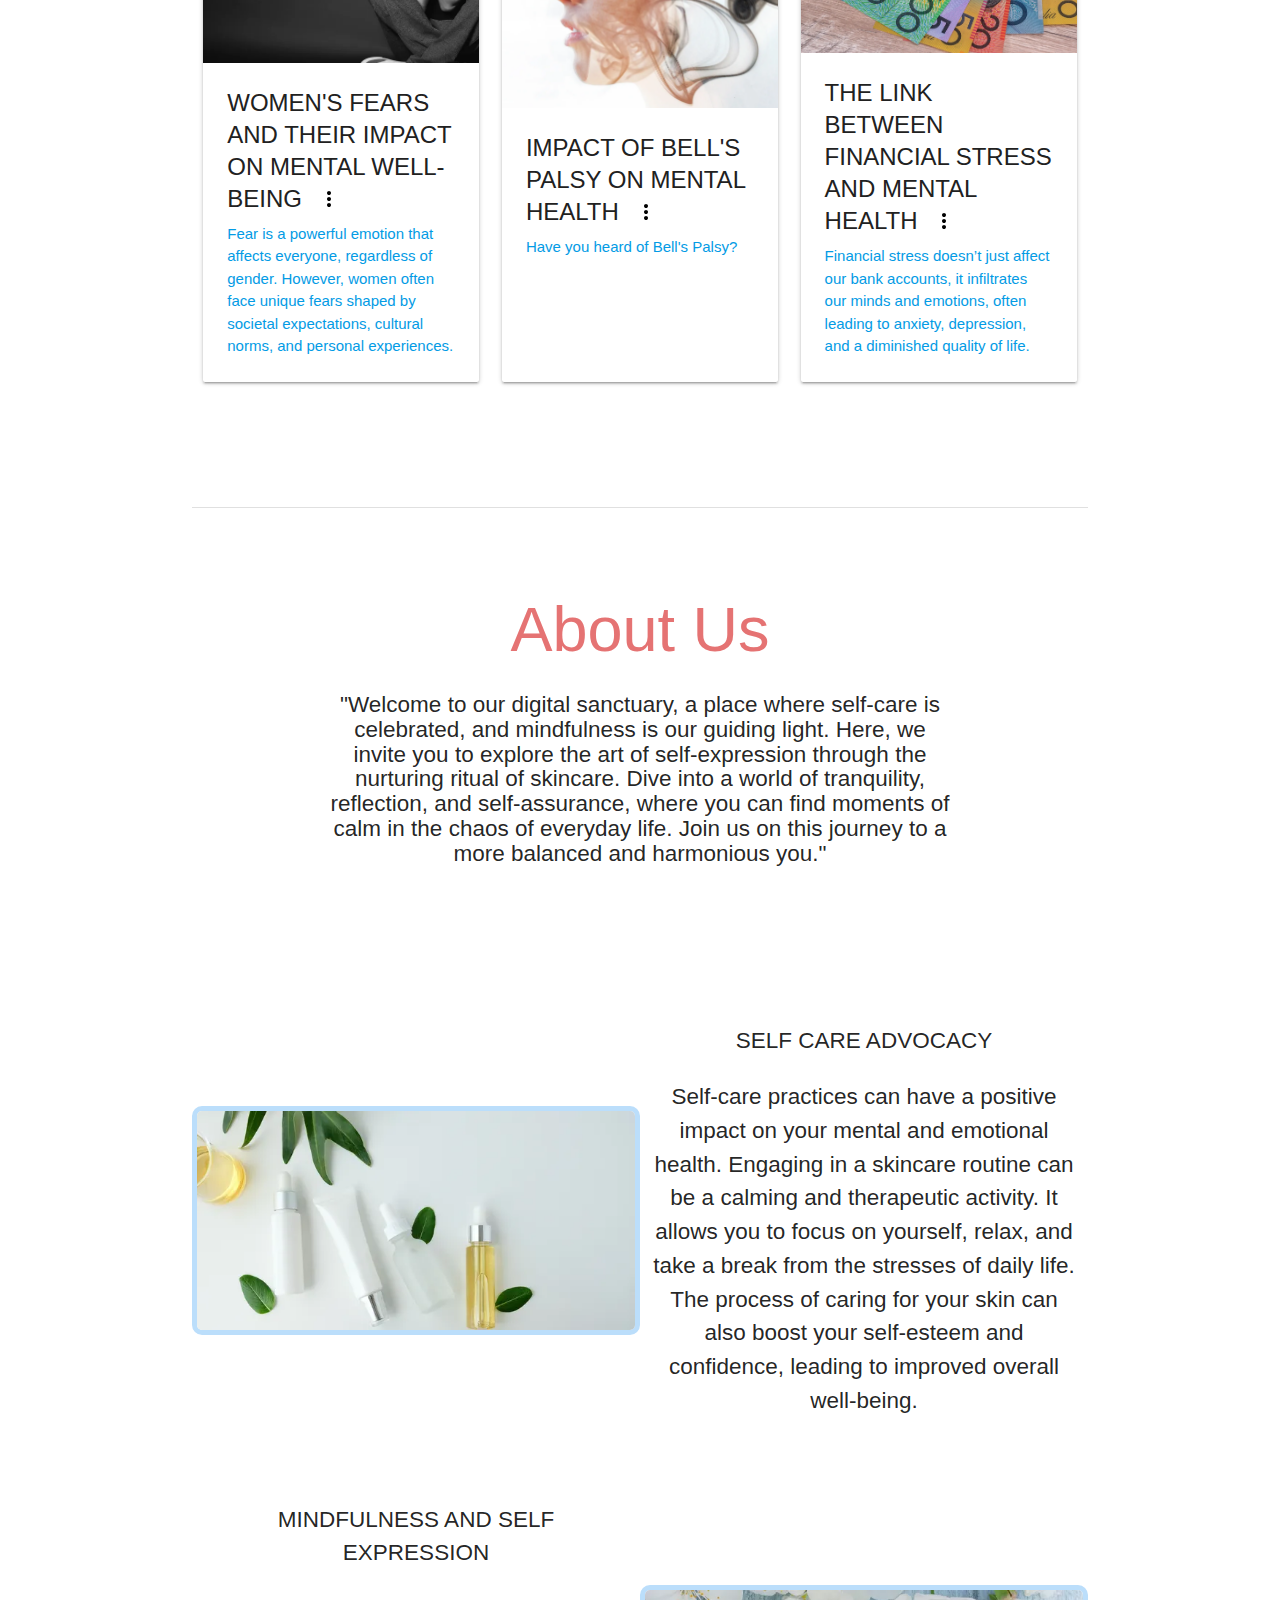
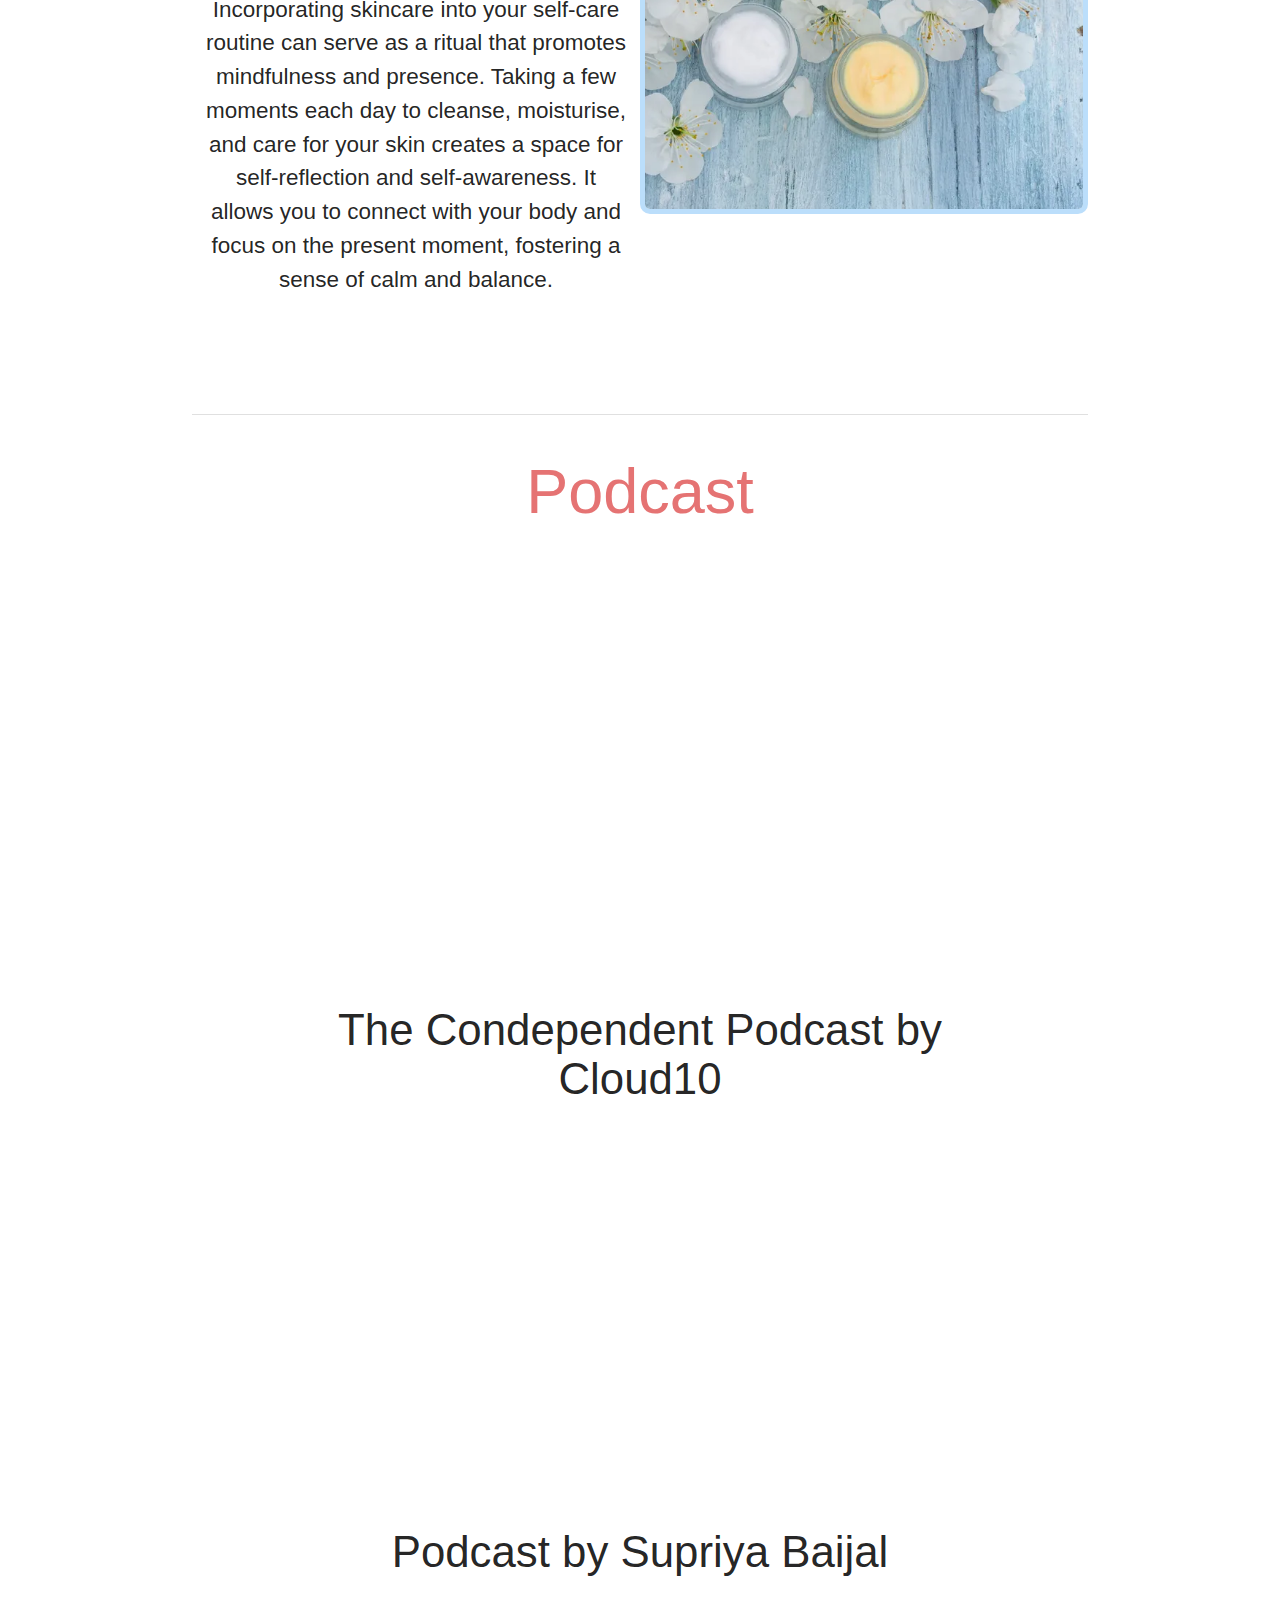
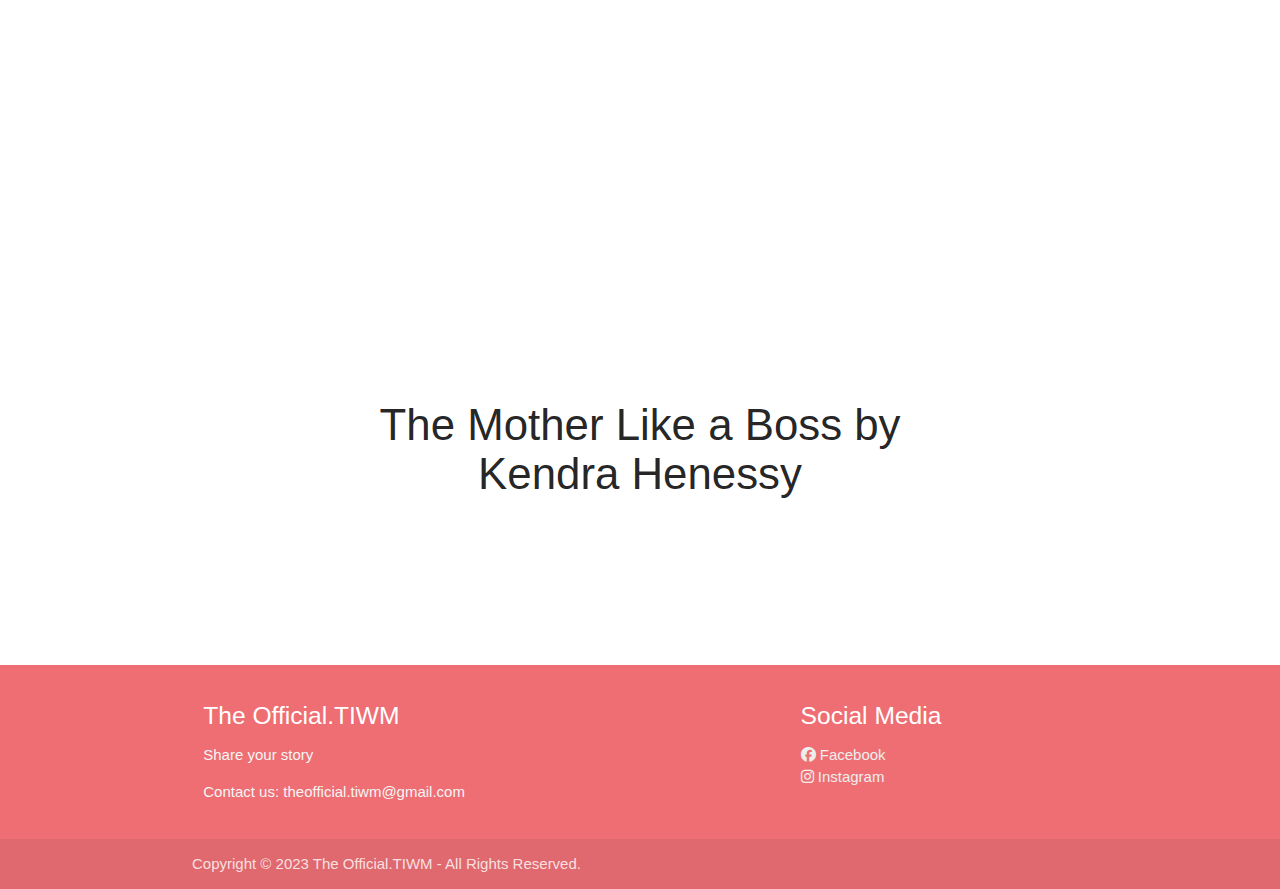
==== commit 16405542: "navbar" ====
--- a/index.html
+++ b/index.html
@@ -28,6 +28,8 @@
 <!-- Navbar -->
 <nav class="nav-wrapper sticky-nav">
     <div class="container">
+      <div class="row">
+        <div class="col s12 m6 l4">     
         <a href="#home" class="brand-logo">The Official.TIWM</a>
         <a href="#" class="sidenav-trigger" data-target="mobile-links">
             <i class="material-icons">menu</i>
@@ -38,6 +40,8 @@
              <li><a href="#about">About</a></li>
             <li><a href="#podcast">Podcast</a></li>
         </ul>
+        </div>
+      </div>
     </div>
 </nav>
 
@@ -570,6 +574,7 @@
 });
 
 
+
 //carausel
 document.addEventListener('DOMContentLoaded', function() {
     var elems = document.querySelectorAll('.carousel');
@@ -579,7 +584,7 @@
 
 
 
-        <script src="main.js"></script>
+        <script src="index.html"></script>
 
 </body>
 </html>
--- a/style.css
+++ b/style.css
@@ -5,10 +5,10 @@
 #scrollToTopBtn {
     position: fixed;
     bottom: 20px;
-    right: 15px; /* Adjust the right distance as needed */
+    right: 15px; 
 }
 
-/* Add a custom CSS class for the sticky navbar */
+
 .sticky-nav {
     position: fixed;
     top: 0;
@@ -17,7 +17,7 @@
 }
 
 .home-content {
-    margin-top: 100px; /* Adjust the value as needed to create the desired spacing */
+    margin-top: 100px; 
 }
 
 .justify-text {
@@ -52,8 +52,8 @@
 
 .card-reveal .close-icon {
     position: absolute;
-    top: 10px; /* Adjust the top position as needed */
-    right: 10px; /* Adjust the right position as needed */
+    top: 10px; 
+    right: 10px;
     transition: top 0.3s, right 0.3s;
 }
 
@@ -67,8 +67,8 @@
 
 .custom-list li {
     position: relative;
-    margin-left: 20px; /* Adjust the space between the line and text */
-    padding-left: 20px; /* Adjust the space between the line and the edge of the container */
+    margin-left: 20px; 
+    padding-left: 20px;
 }
 
 .custom-list li::before {
@@ -77,9 +77,9 @@
     left: 0;
     top: 50%;
     transform: translateY(-50%);
-    width: 10px; /* Adjust the line length */
-    height: 2px; /* Adjust the line thickness */
-    background-color: #333; /* Adjust the line color */
+    width: 10px; 
+    height: 2px;
+    background-color: #333; 
 }
 
 
@@ -95,7 +95,7 @@
 }
 
 .wanboxed, .wan2boxed {
-    width: 50%; /* Adjust the width as needed */
+    width: 50%; 
     border: 5px solid #bbdefb;
     border-radius: 10px;
 }
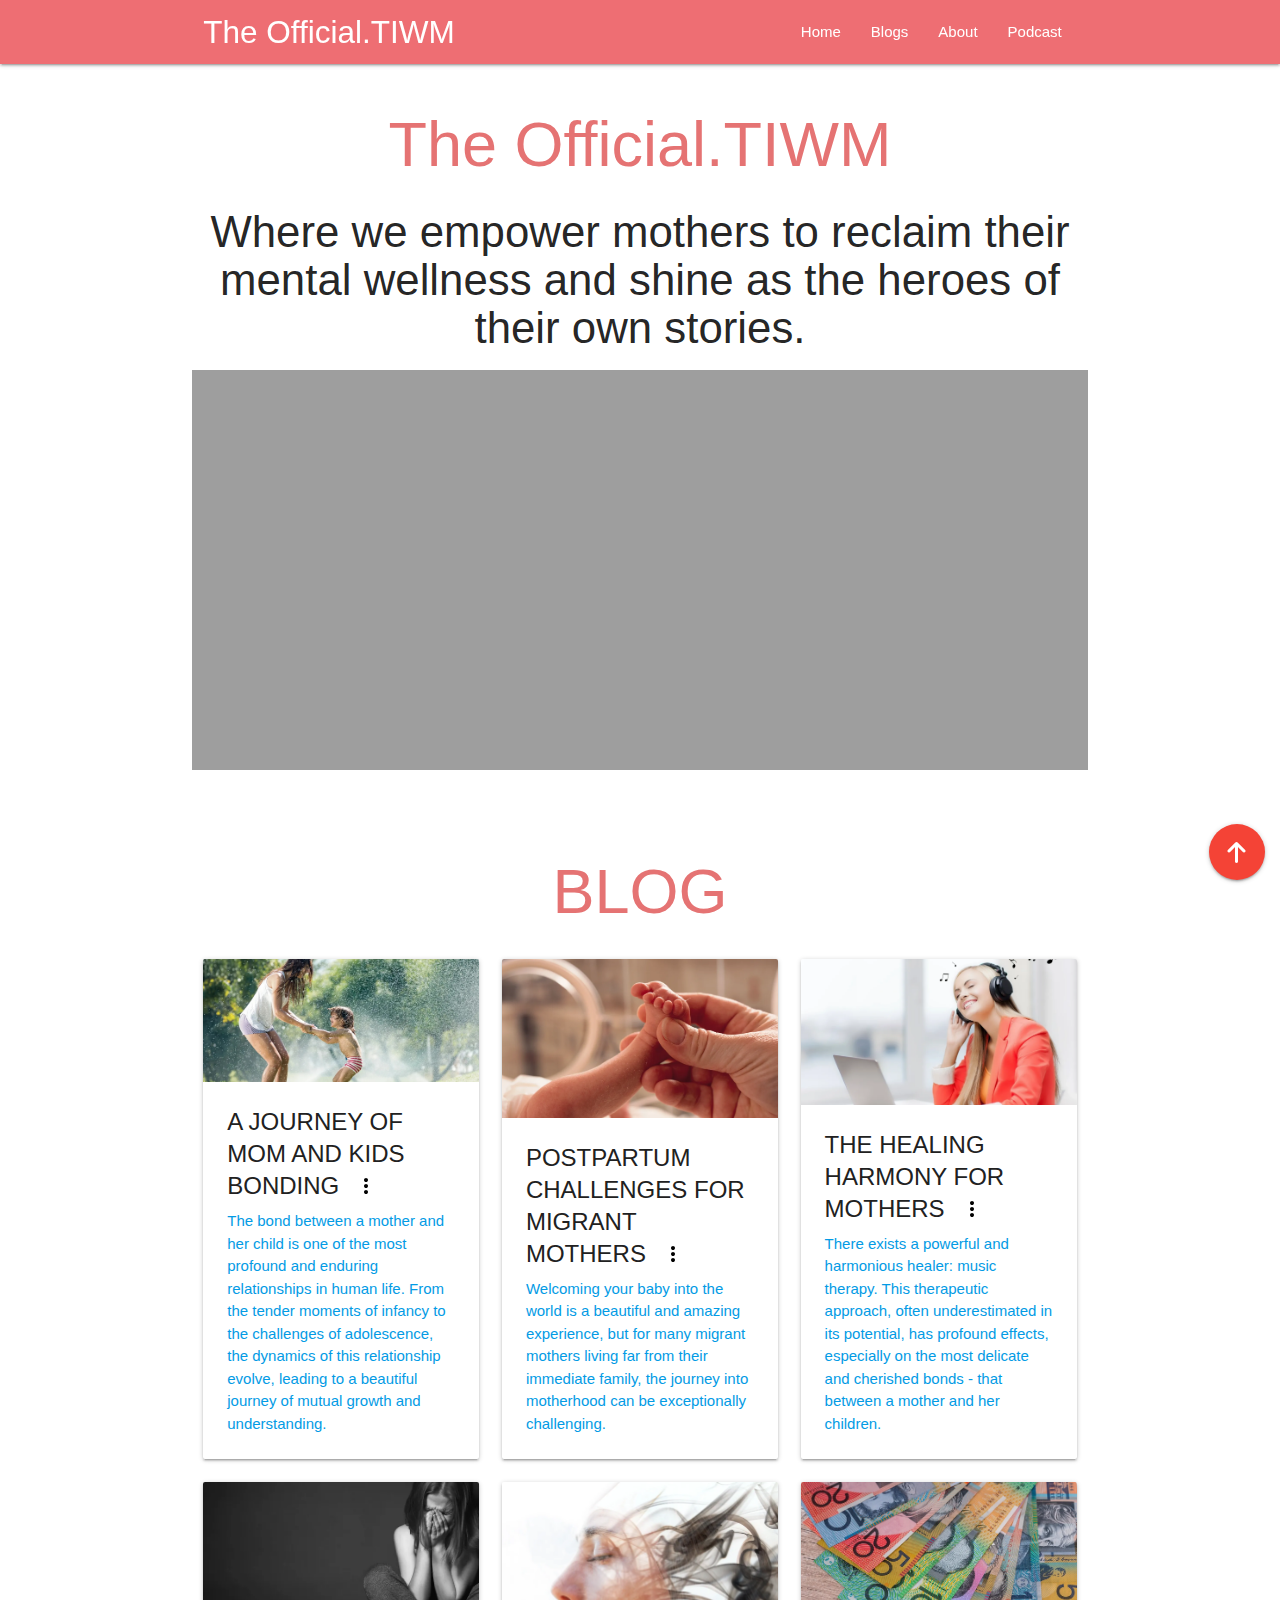
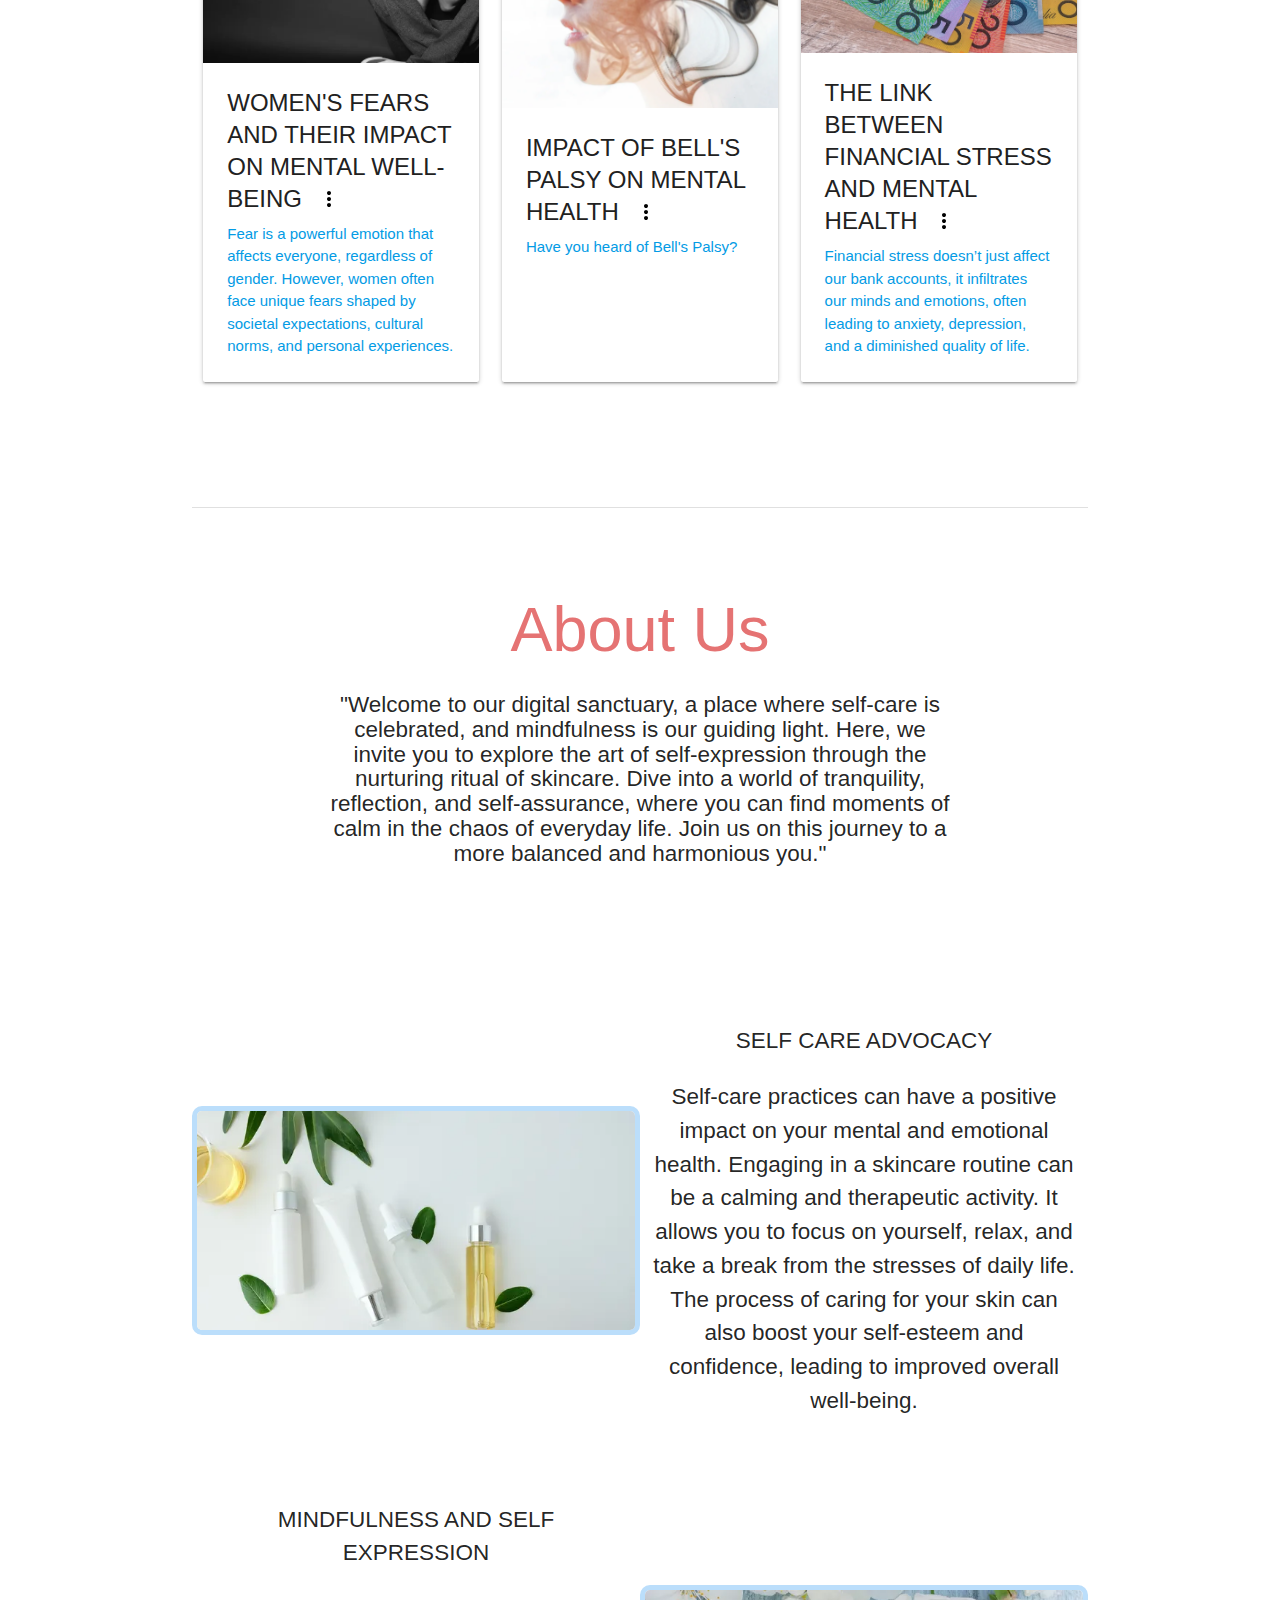
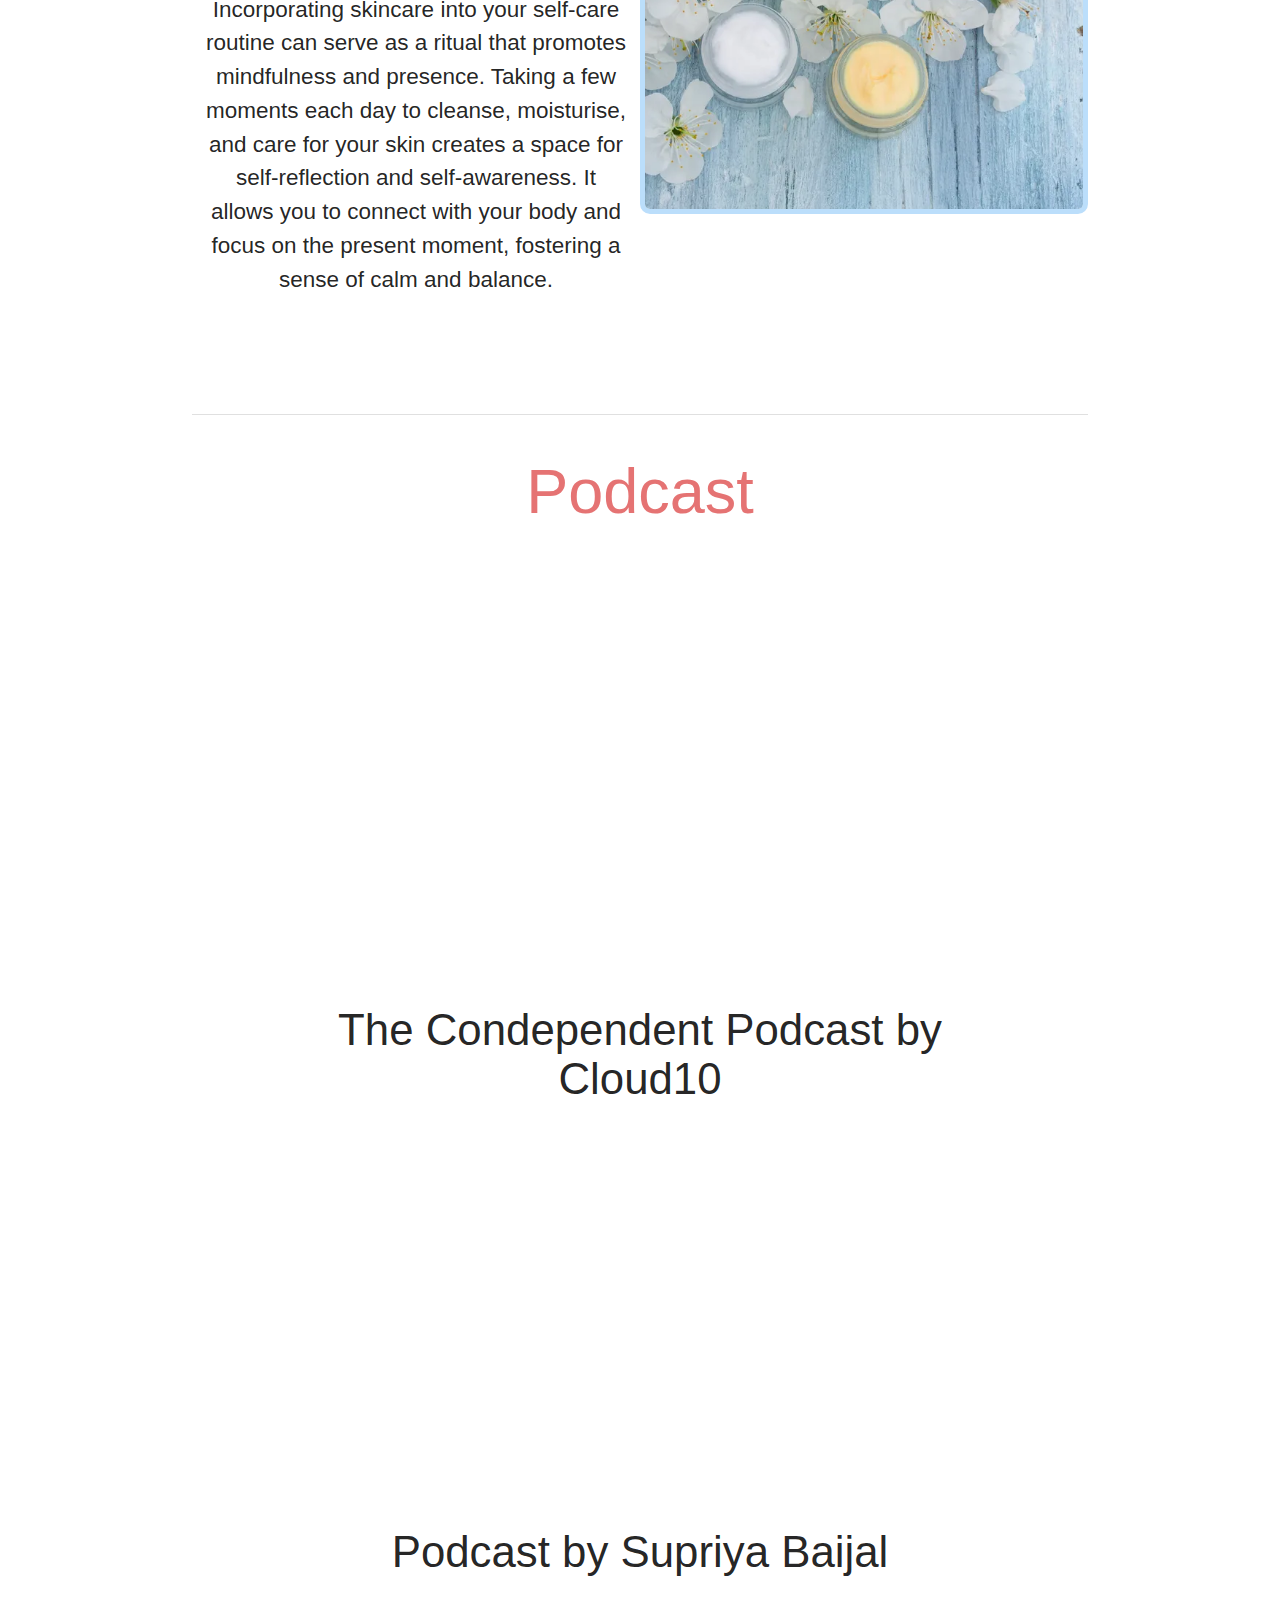
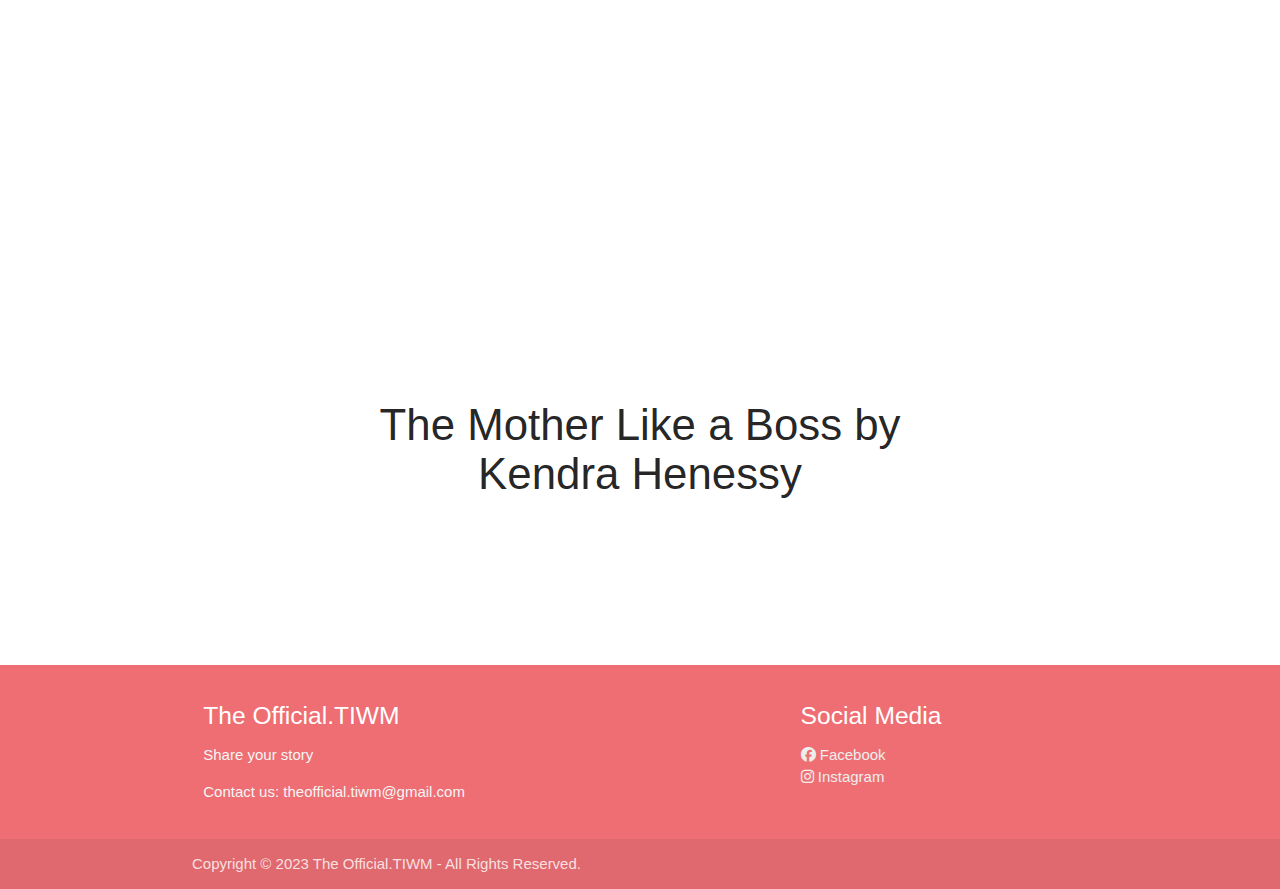
==== commit 3d981a2d: "nav" ====
--- a/index.html
+++ b/index.html
@@ -29,7 +29,7 @@
 <nav class="nav-wrapper sticky-nav">
     <div class="container">
       <div class="row">
-        <div class="col s12 m6 l4">     
+        <div class="col s12 m12 l12">     
         <a href="#home" class="brand-logo">The Official.TIWM</a>
         <a href="#" class="sidenav-trigger" data-target="mobile-links">
             <i class="material-icons">menu</i>
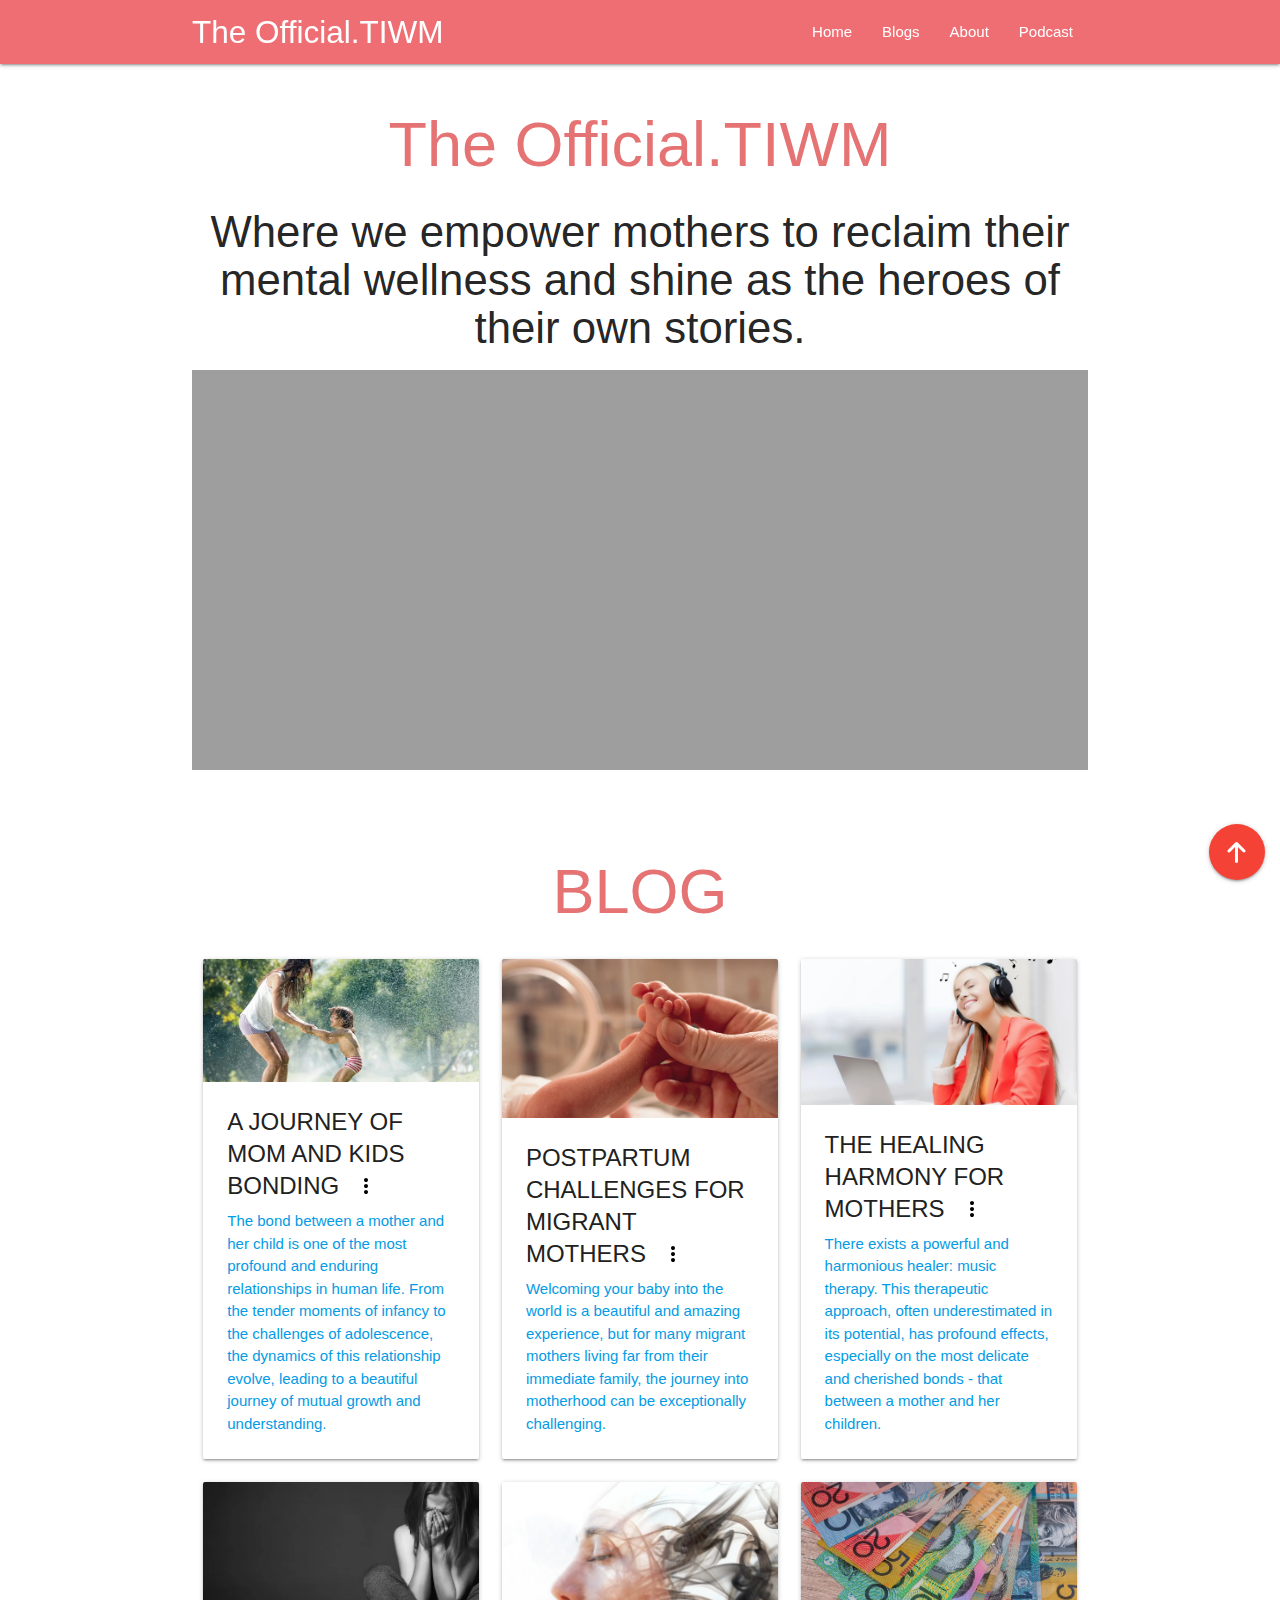
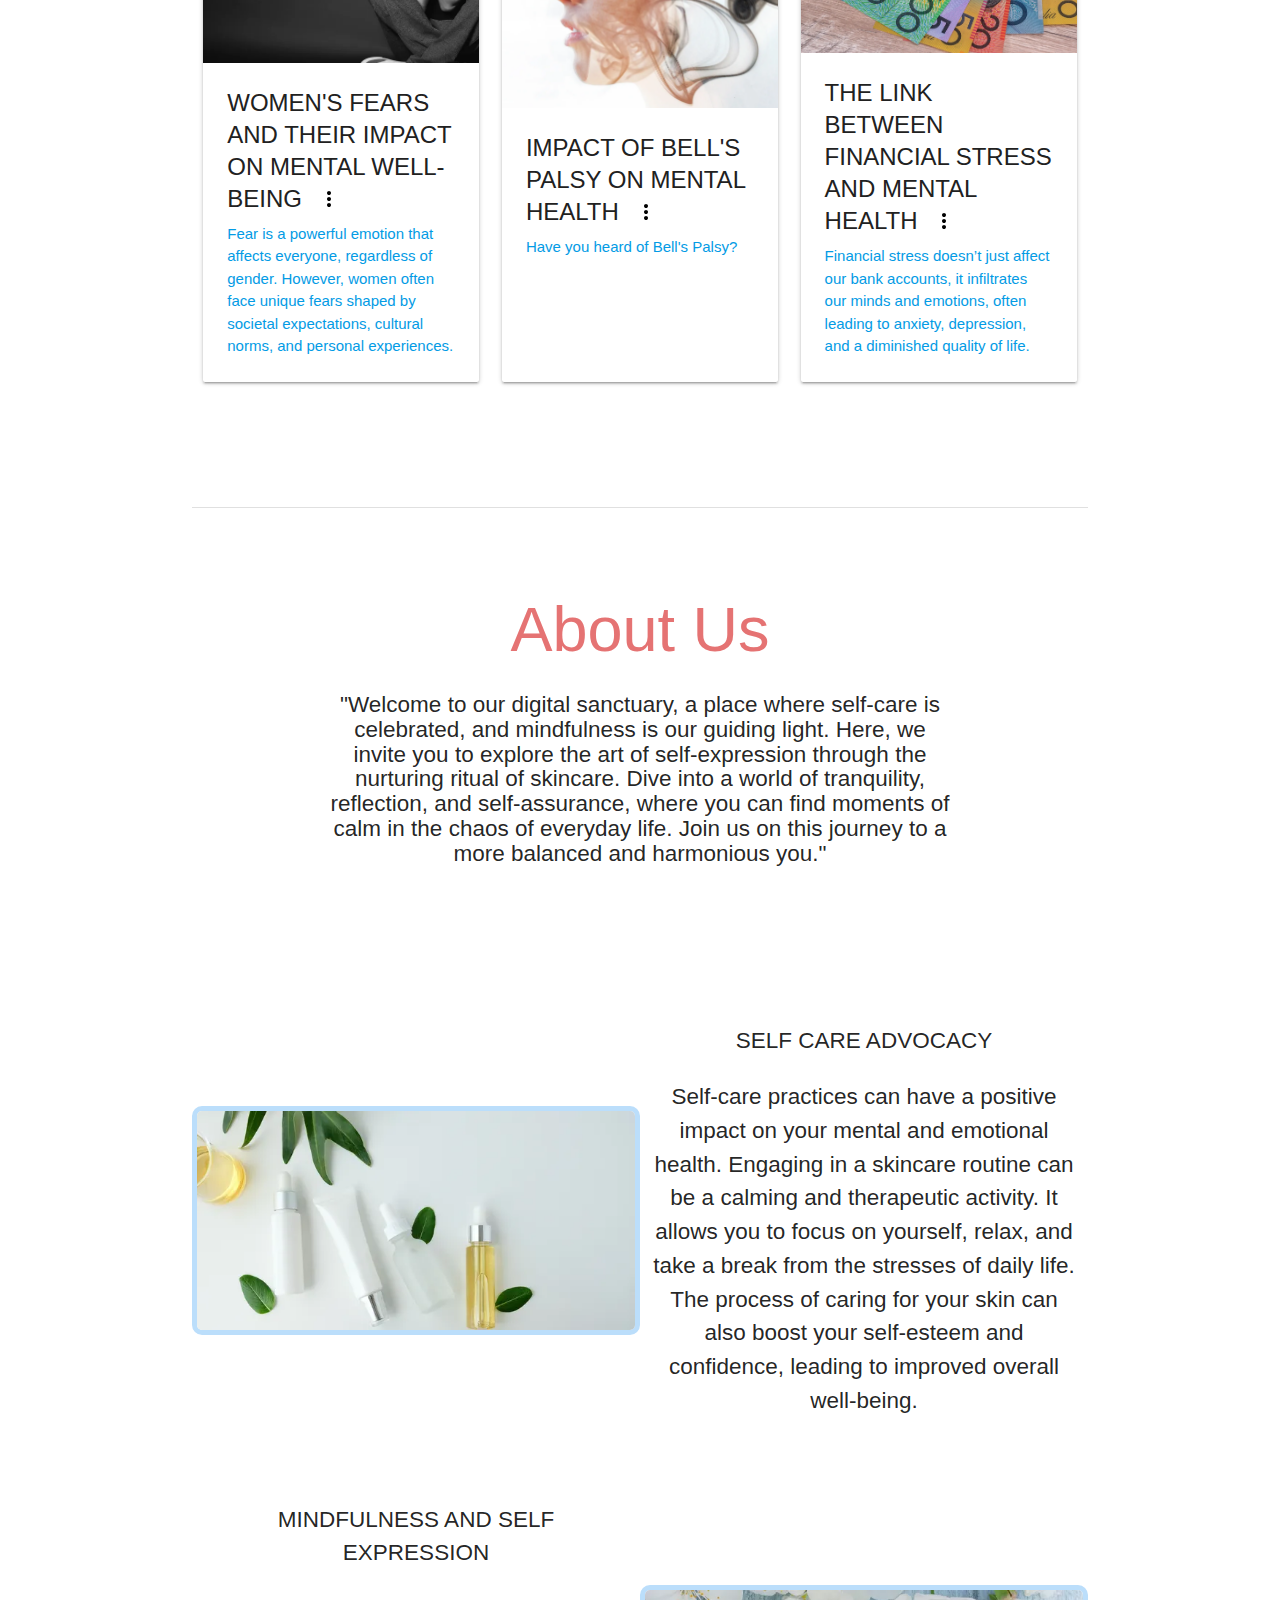
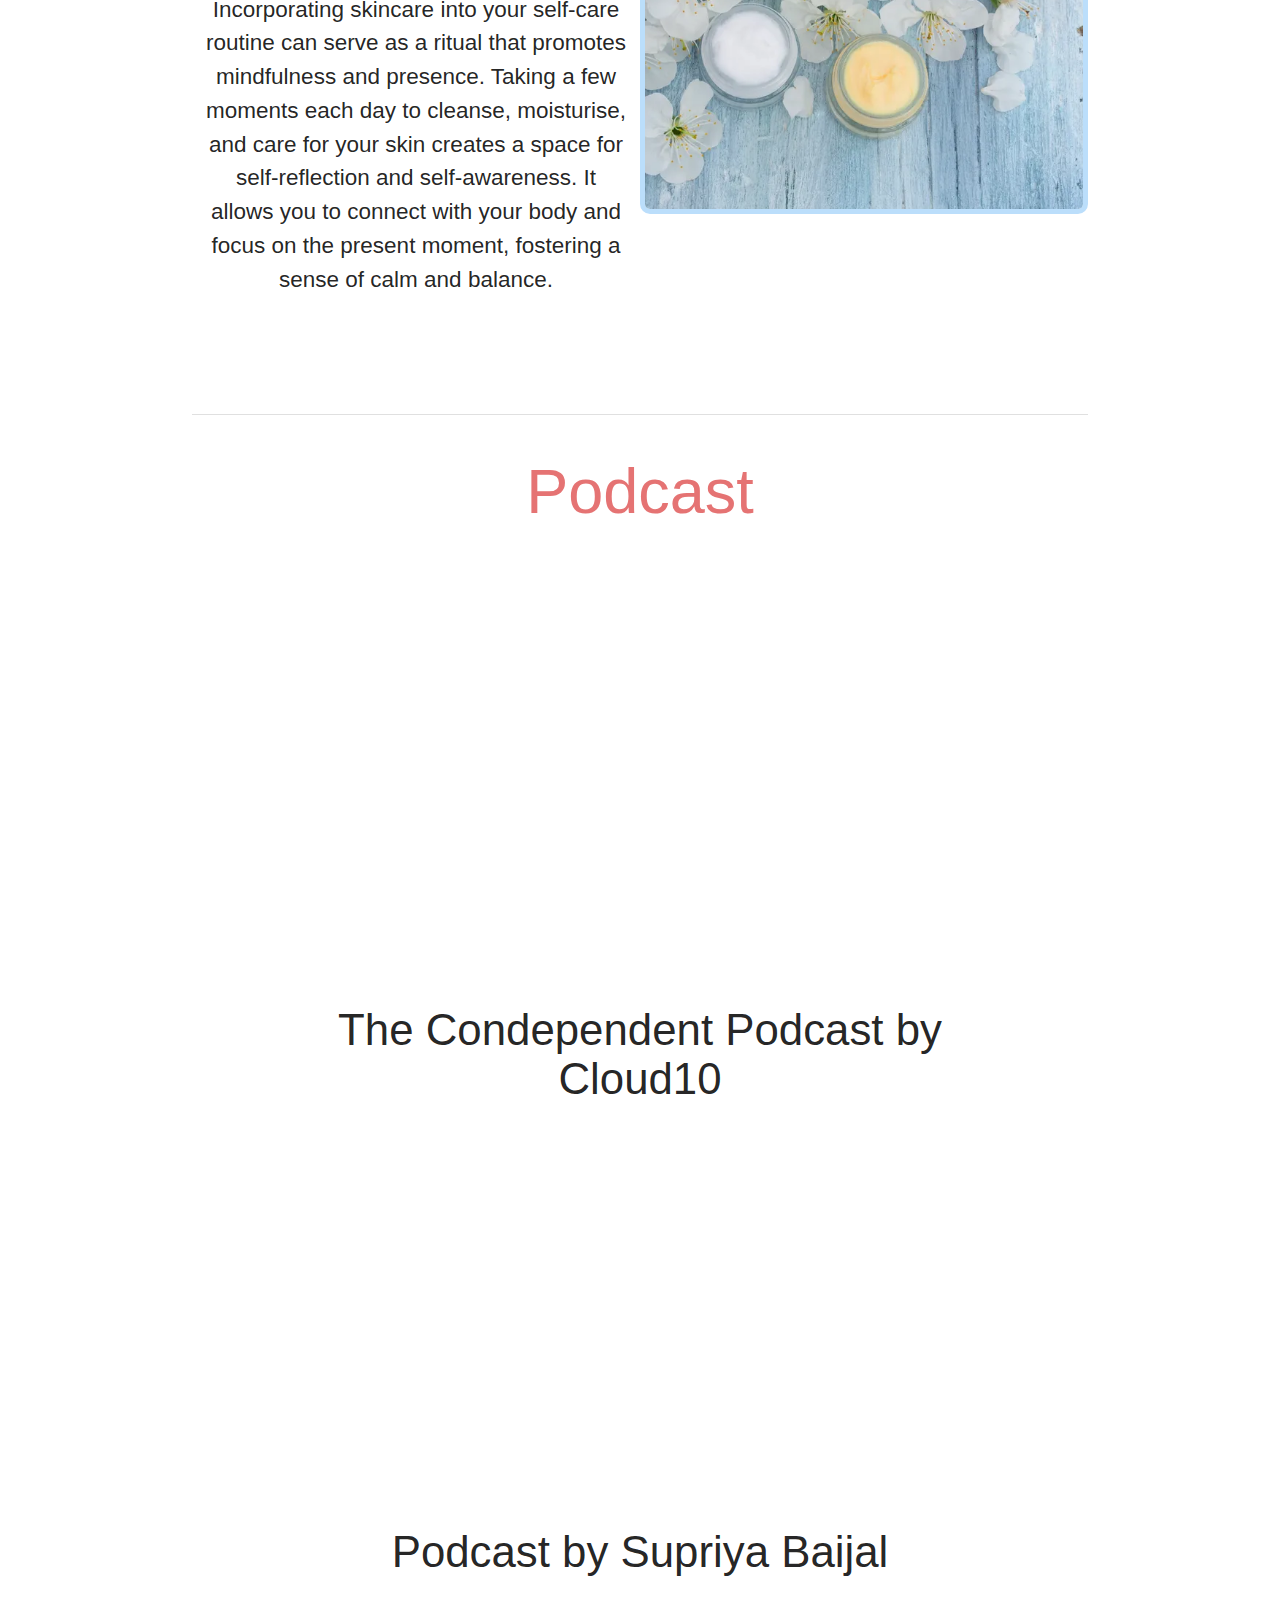
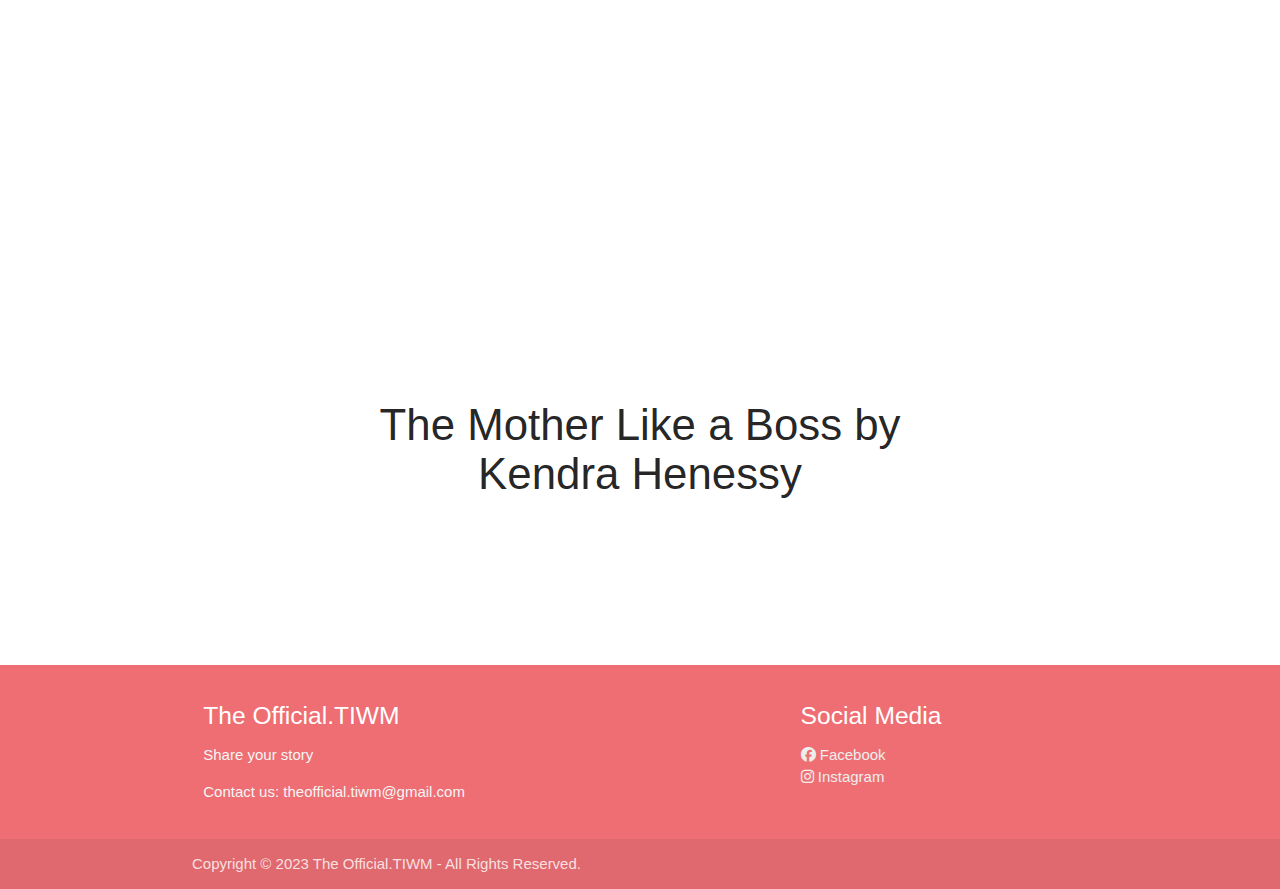
==== commit e8de5e20: "remove row" ====
--- a/index.html
+++ b/index.html
@@ -27,10 +27,8 @@
 
 <!-- Navbar -->
 <nav class="nav-wrapper sticky-nav">
-    <div class="container">
-      <div class="row">
-        <div class="col s12 m12 l12">     
-        <a href="#home" class="brand-logo">The Official.TIWM</a>
+    <div class="container"> 
+        <a href="#home" class="brand-logo hide-on-small-only">The Official.TIWM</a>
         <a href="#" class="sidenav-trigger" data-target="mobile-links">
             <i class="material-icons">menu</i>
         </a>
